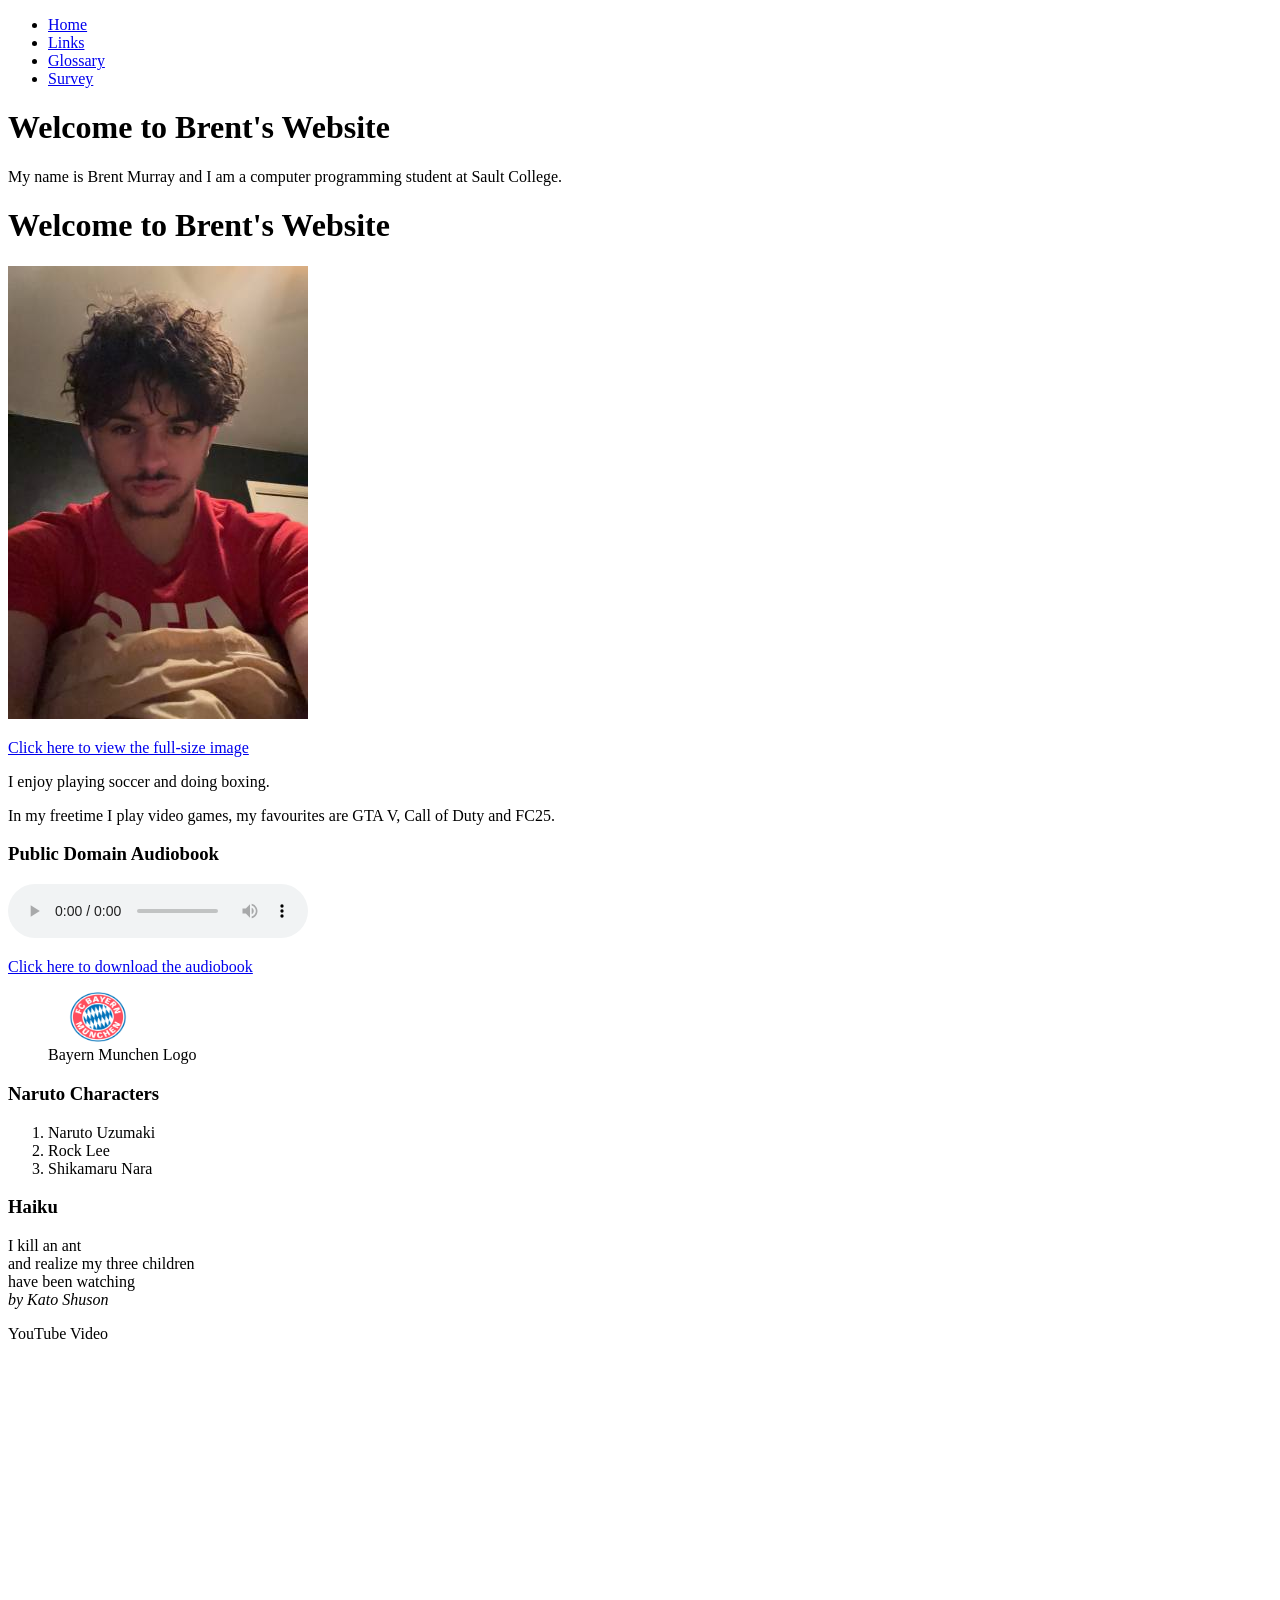
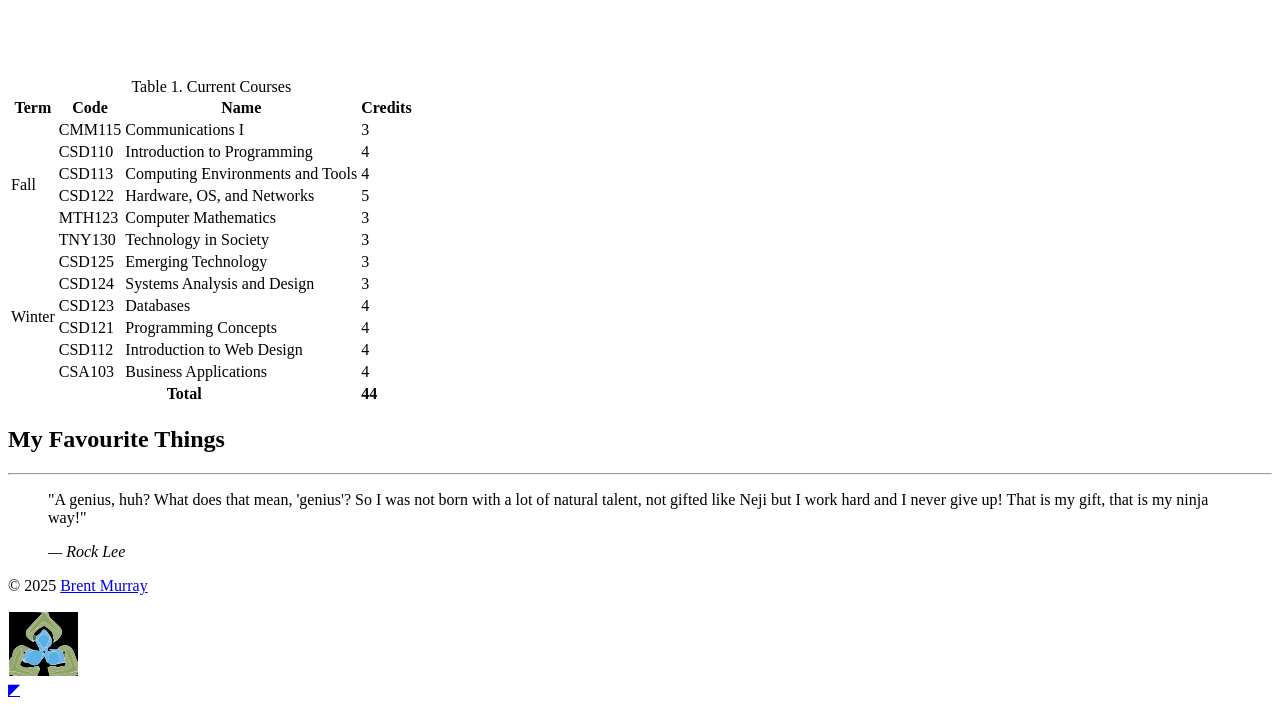
==== site/index.html @ 15cedae1 "Moves files" ====
<!DOCTYPE html>
<html lang="en">

<head>
  <link rel="icon" type="image/x-icon" href="favicon.ico">
  <link rel="icon" type="image/png" href="favicon-96x96.png" sizes="96x96">
  <link rel="icon" type="image/svg+xml" href="favicon.svg">
  <link rel="shortcut icon" href="favicon.ico">
  <link rel="apple-touch-icon" sizes="180x180" href="apple-touch-icon.png">
  <meta name="apple-mobile-web-app-title" content="Brent's App">
  <link rel="manifest" href="site.webmanifest">
  <meta charset="UTF-8">
  <meta name="author" content="Brent705">
  <meta name="description" content="A site about myself">
  <meta name="viewport" content="width=device-width, initial-scale=1.0">
  <title>Brent's Site</title>
</head>

<body>
  <div class="width-wrap">
    <header id="top">
      <nav>
        <ul>
          <!-- found me! -->
          <li><a href="index.html">Home</a></li>
          <li><a href="links.html">Links</a></li>
          <li><a href="glossary.html">Glossary</a></li>
          <li><a href="survey.html">Survey</a></li>
        </ul>
      </nav>
    </header>
    <main>
      <h1>Welcome to Brent's Website</h1>
      <p>My name is Brent Murray and I am a computer programming student at Sault College.</p>
      <h1>Welcome to Brent's Website</h1>
      <p>
        <picture>
          <source media="(max-width: 500px)" srcset="Images/brent_150.jpg">
          <img src="Images/brent_300.jpg" alt="Brent Murray">
        </picture>
      </p>
      <p>
        <a href="Images/brent.jpg" target="_blank">Click here to view the full-size image</a>
      </p>
      <p>I enjoy playing soccer and doing boxing.</p>
      <p>In my freetime I play video games, my favourites are GTA V, Call of Duty and FC25.</p>
      <h3>Public Domain Audiobook</h3>
      <audio controls>
        <source src="https://ia600903.us.archive.org/25/items/multilingual_short_works_collection_011_1401_librivox/msw011_01_suratulalaq_quran_njb_64kb.mp3" type="audio/mpeg">
        Your browser does not support audio elements.
      </audio>
      <p><a href="https://archive.org/download/multilingual_short_works_collection_011_1401_librivox/multilingual_short_works_collection_011_1401_librivox.m4b" download>Click here to download the audiobook</a></p>
      <figure>
        <a href="https://fcbayern.com/en">
          <img src="Images/logo.png" alt="Bayern Munchen Logo" width="100" height="50">
        </a>
        <figcaption>Bayern Munchen Logo</figcaption>
      </figure>      
      <h3>Naruto Characters</h3>
      <ol>
        <li>Naruto Uzumaki</li>
        <li>Rock Lee</li>
        <li>Shikamaru Nara</li>
      </ol>
      <h3>Haiku</h3>
      <p>
        I kill an ant<br>and realize my three children<br>have been watching<br>
        <cite>by <span class="author">Kato Shuson</span></cite>
      </p>
      <p>YouTube Video</p>
      <iframe width="560" height="315" src="https://www.youtube.com/embed/mtODX-055g8?si=uE4-CSXxXsa9bPzE" title="YouTube video player" frameborder="0" allow="accelerometer; autoplay; clipboard-write; encrypted-media; gyroscope; picture-in-picture; web-share" referrerpolicy="strict-origin-when-cross-origin" allowfullscreen></iframe>
      <div id="making-a-table">
        <table>
          <caption>Table 1. Current Courses</caption>
          <thead>
            <tr>
              <th>Term</th>
              <th>Code</th>
              <th>Name</th>
              <!--- Using credits instead of hours-->
              <th>Credits</th>
            </tr>
          </thead>
          <tbody>
            <tr>
              <td rowspan="6">Fall</td>
              <td>CMM115</td>
              <td>Communications I</td>
              <td>3</td>
            </tr>
            <tr>
              <td>CSD110</td>
              <td>Introduction to Programming</td>
              <td>4</td>
            </tr>
            <tr>
              <td>CSD113</td>
              <td>Computing Environments and Tools</td>
              <td>4</td>
            </tr>
            <tr>
              <td>CSD122</td>
              <td>Hardware, OS, and Networks</td>
              <td>5</td>
            </tr>
            <tr>
              <td>MTH123</td>
              <td>Computer Mathematics</td>
              <td>3</td>
            </tr>
            <tr>
              <td>TNY130</td>
              <td>Technology in Society</td>
              <td>3</td>
            </tr>
            <tr>
              <td rowspan="6">Winter</td>
              <td>CSD125</td>
              <td>Emerging Technology</td>
              <td>3</td>
            </tr>
            <tr>
              <td>CSD124</td>
              <td>Systems Analysis and Design</td>
              <td>3</td>
            </tr>
            <tr>
              <td>CSD123</td>
              <td>Databases</td>
              <td>4</td>
            </tr>
            <tr>
              <td>CSD121</td>
              <td>Programming Concepts</td>
              <td>4</td>
            </tr>
            <tr>
              <td>CSD112</td>
              <td>Introduction to Web Design</td>
              <td>4</td>
            </tr>
            <tr>
              <td>CSA103</td>
              <td>Business Applications</td>
              <td>4</td>
            </tr>
          </tbody>
          <tfoot>
            <tr>
              <td colspan="3" style="text-align: center;"><strong>Total</strong></td>
              <td><strong>44</strong></td>
            </tr>
          </tfoot>
        </table>
      </div>
      <h2>My Favourite Things</h2>
    </main>
    <footer>
      <hr>
      <blockquote>
        "A genius, huh? What does that mean, 'genius'? So I was not born with a lot of natural talent, not gifted like
        Neji but I
        work hard and I never give up! That is my gift, that is my ninja way!"
        <p><cite>&mdash; <span class="author">Rock Lee</span></cite></p>
      </blockquote>
      <p>&copy; 2025 <a href="mailto:24041113@saultcollege.ca?%20Message%20from%20CSD112%20Website">Brent Murray</a></p>
      <picture>
        <source srcset="Images/sc-logo.svg" type="image/svg+xml">    
        <img src="Images/sc-logo.png" 
        alt="Sault College Logo" 
        width="70" 
        srcset="Images/sc-logo.png 1x, Images/sc-logo_105.png 1.5x, Images/sc-logo_140.png 2x" 
        sizes="(max-width: 600px) 70px, 100px">
    </picture>
    </footer>
    <a href="#top" title="Back to top">◤</a>
  </div>
</body>

</html>
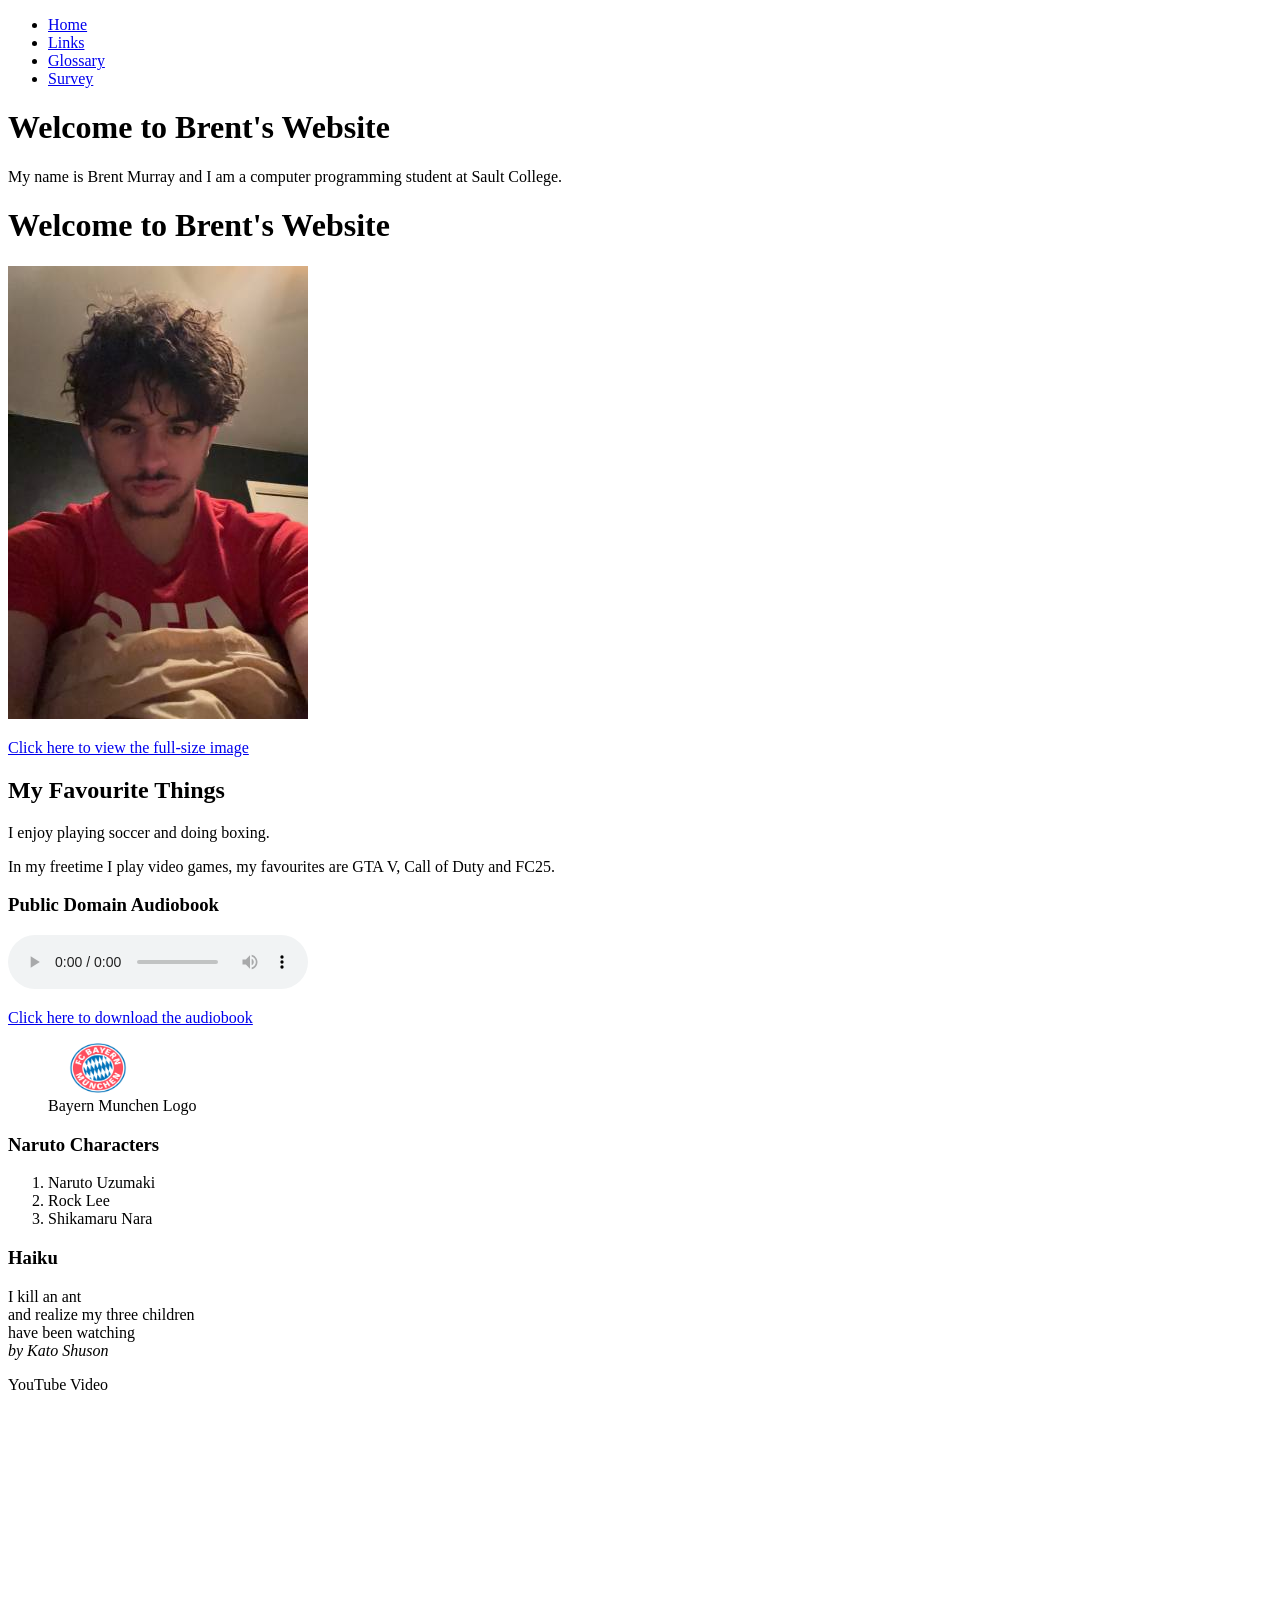
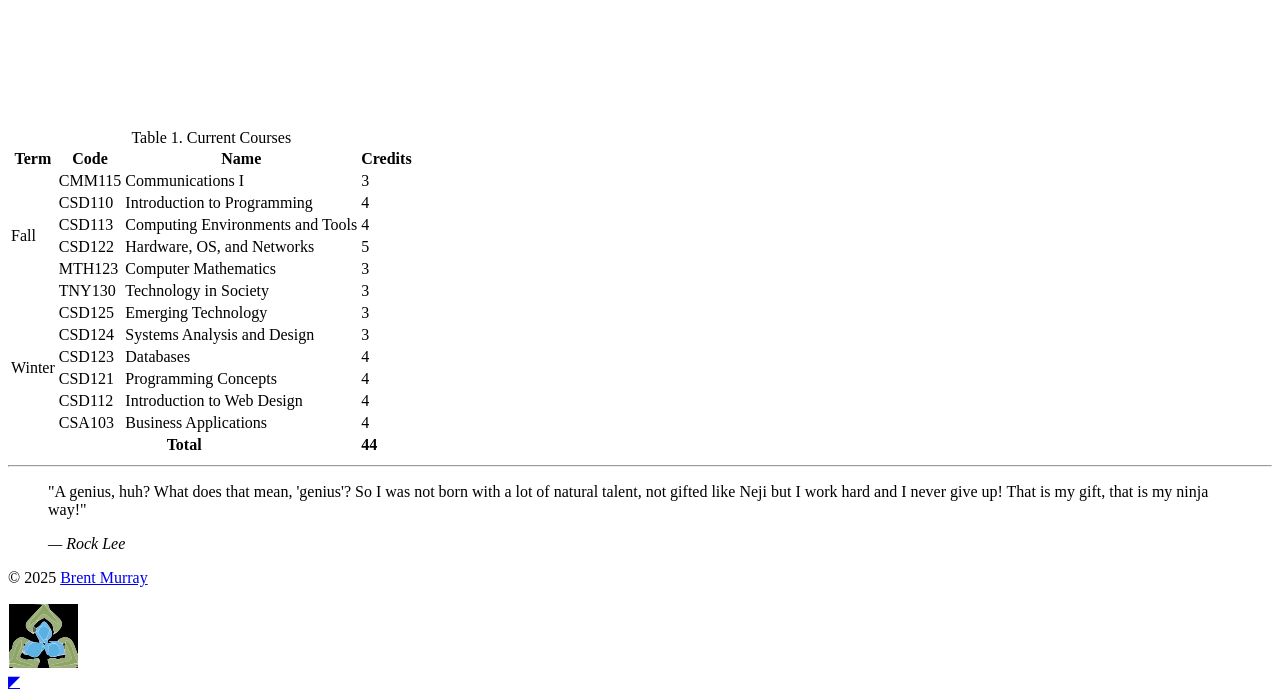
==== commit 43e5f8c3: "Moved files" ====
--- a/site/index.html
+++ b/site/index.html
@@ -14,6 +14,8 @@
   <meta name="description" content="A site about myself">
   <meta name="viewport" content="width=device-width, initial-scale=1.0">
   <title>Brent's Site</title>
+  <link rel="stylesheet" href="site/styles/main.css">
+  <link rel="stylesheet" href="site/styles/normalize.css">
 </head>
 
 <body>
@@ -42,6 +44,7 @@
       <p>
         <a href="Images/brent.jpg" target="_blank">Click here to view the full-size image</a>
       </p>
+      <h2>My Favourite Things</h2>
       <p>I enjoy playing soccer and doing boxing.</p>
       <p>In my freetime I play video games, my favourites are GTA V, Call of Duty and FC25.</p>
       <h3>Public Domain Audiobook</h3>
@@ -153,7 +156,6 @@
           </tfoot>
         </table>
       </div>
-      <h2>My Favourite Things</h2>
     </main>
     <footer>
       <hr>
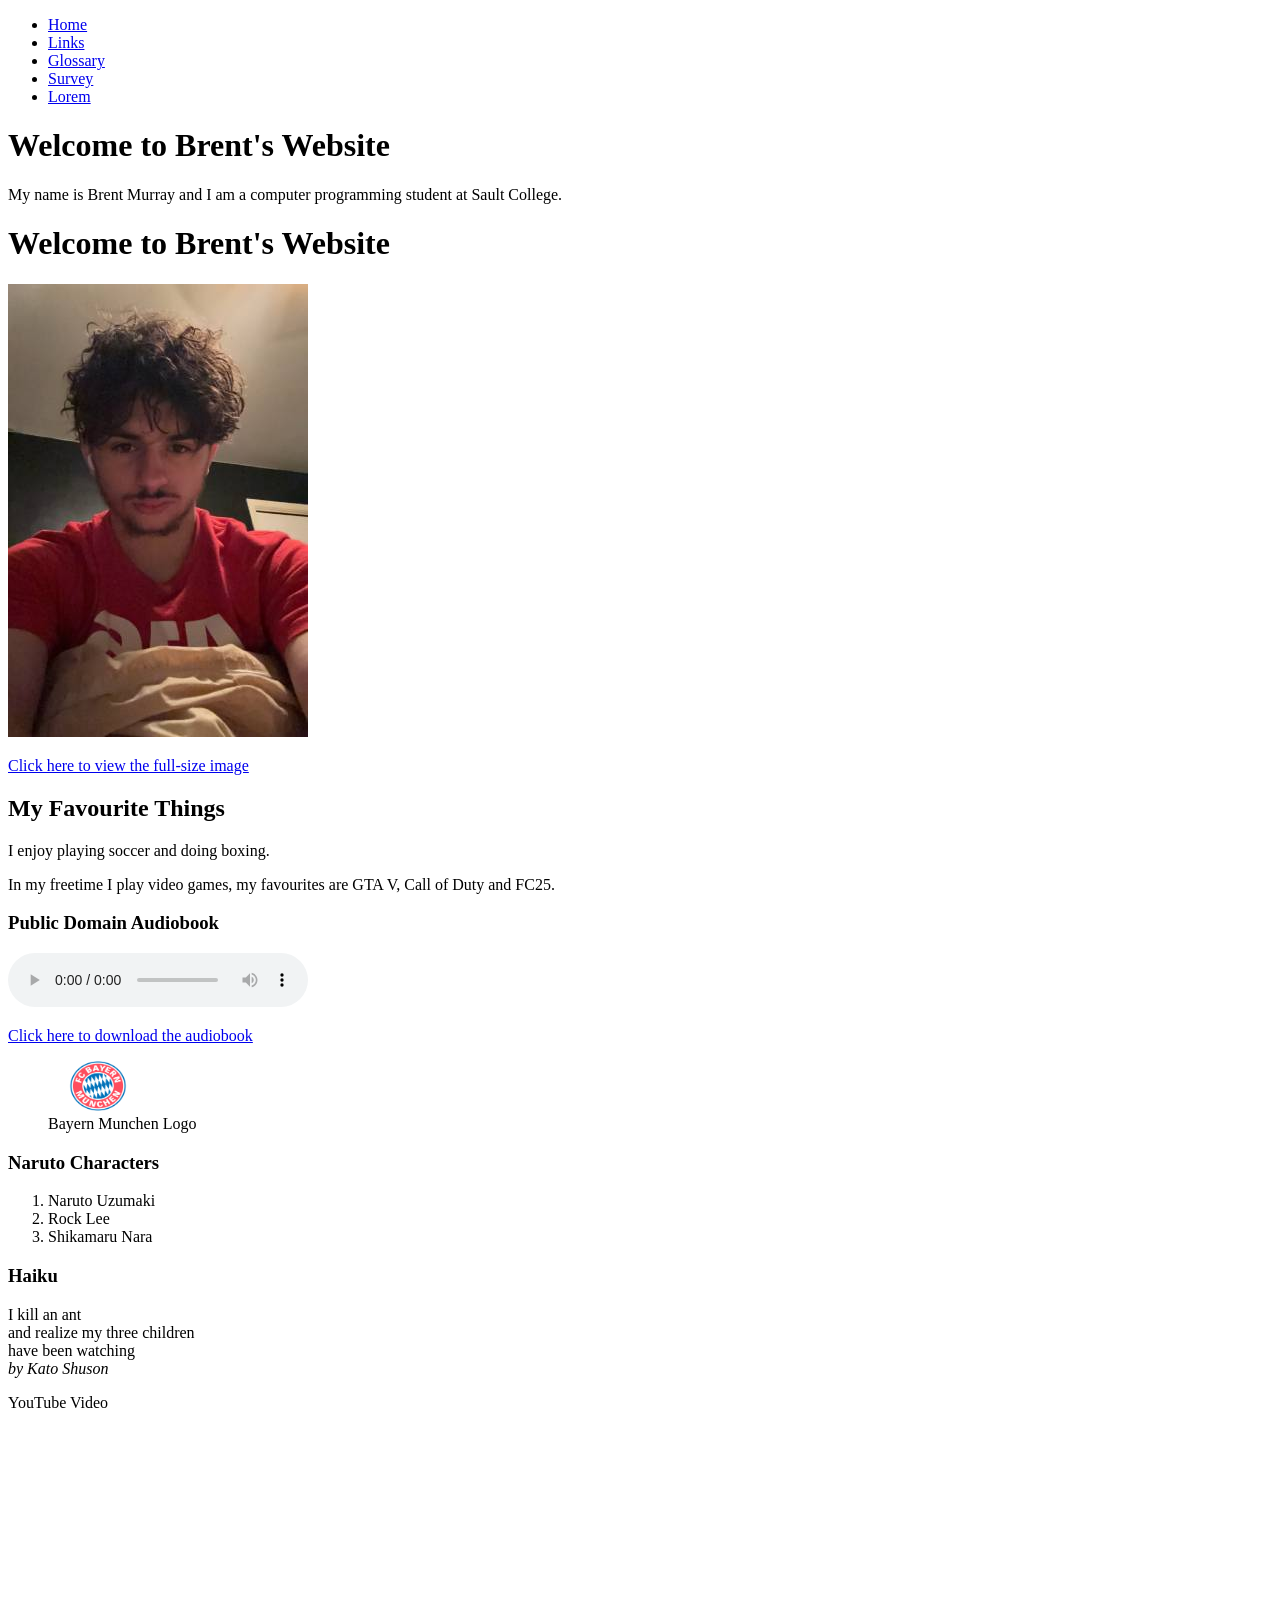
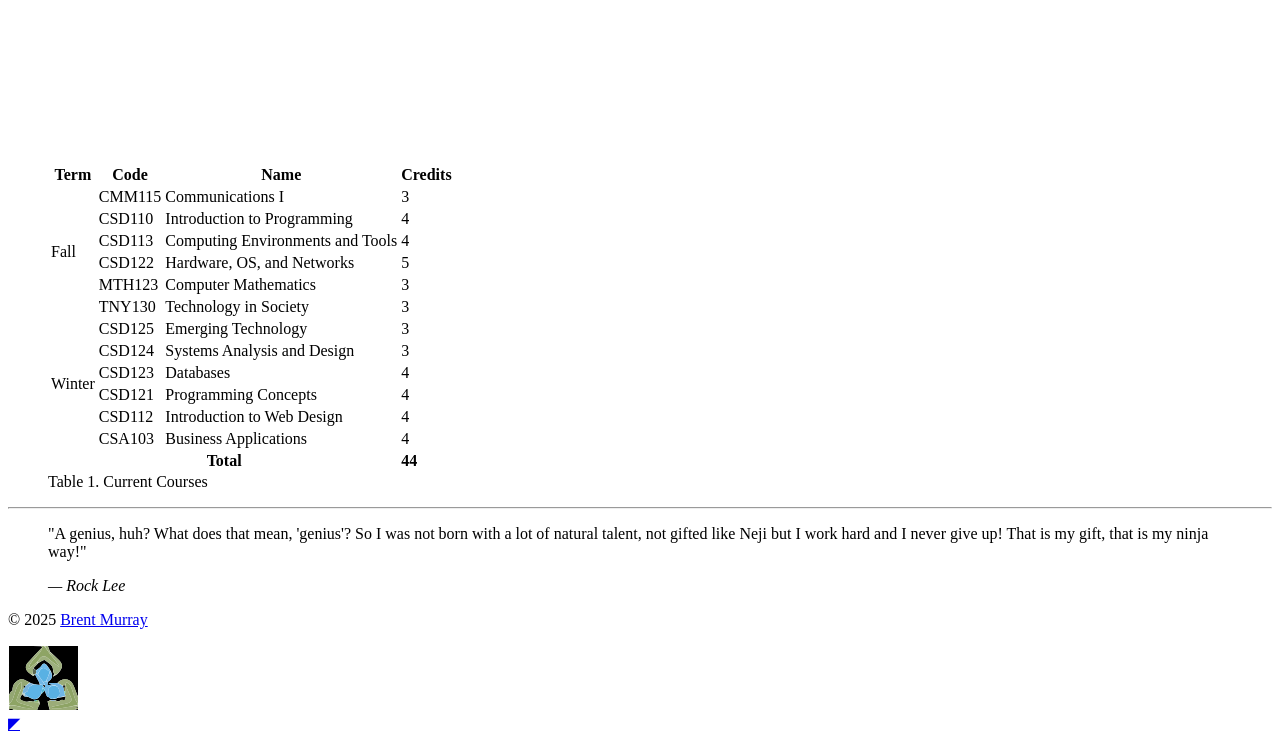
==== commit 14309b2d: "Moved files" ====
--- a/site/index.html
+++ b/site/index.html
@@ -16,6 +16,8 @@
   <title>Brent's Site</title>
   <link rel="stylesheet" href="site/styles/main.css">
   <link rel="stylesheet" href="site/styles/normalize.css">
+  <link href="https://fonts.googleapis.com/css2?family=IBM+Plex+Sans&family=IBM+Plex+Sans+Condensed&display=swap"
+    rel="stylesheet">
 </head>
 
 <body>
@@ -25,136 +27,148 @@
         <ul>
           <!-- found me! -->
           <li><a href="index.html">Home</a></li>
-          <li><a href="links.html">Links</a></li>
-          <li><a href="glossary.html">Glossary</a></li>
-          <li><a href="survey.html">Survey</a></li>
+          <li><a href="site/links.html">Links</a></li>
+          <li><a href="site/glossary.html">Glossary</a></li>
+          <li><a href="site/survey.html">Survey</a></li>
+          <li><a href="site/lorem.html">Lorem</a></li>
         </ul>
       </nav>
     </header>
     <main>
-      <h1>Welcome to Brent's Website</h1>
-      <p>My name is Brent Murray and I am a computer programming student at Sault College.</p>
-      <h1>Welcome to Brent's Website</h1>
-      <p>
-        <picture>
-          <source media="(max-width: 500px)" srcset="Images/brent_150.jpg">
-          <img src="Images/brent_300.jpg" alt="Brent Murray">
-        </picture>
-      </p>
-      <p>
-        <a href="Images/brent.jpg" target="_blank">Click here to view the full-size image</a>
-      </p>
-      <h2>My Favourite Things</h2>
-      <p>I enjoy playing soccer and doing boxing.</p>
-      <p>In my freetime I play video games, my favourites are GTA V, Call of Duty and FC25.</p>
-      <h3>Public Domain Audiobook</h3>
-      <audio controls>
-        <source src="https://ia600903.us.archive.org/25/items/multilingual_short_works_collection_011_1401_librivox/msw011_01_suratulalaq_quran_njb_64kb.mp3" type="audio/mpeg">
-        Your browser does not support audio elements.
-      </audio>
-      <p><a href="https://archive.org/download/multilingual_short_works_collection_011_1401_librivox/multilingual_short_works_collection_011_1401_librivox.m4b" download>Click here to download the audiobook</a></p>
-      <figure>
-        <a href="https://fcbayern.com/en">
-          <img src="Images/logo.png" alt="Bayern Munchen Logo" width="100" height="50">
-        </a>
-        <figcaption>Bayern Munchen Logo</figcaption>
-      </figure>      
-      <h3>Naruto Characters</h3>
-      <ol>
-        <li>Naruto Uzumaki</li>
-        <li>Rock Lee</li>
-        <li>Shikamaru Nara</li>
-      </ol>
-      <h3>Haiku</h3>
-      <p>
-        I kill an ant<br>and realize my three children<br>have been watching<br>
-        <cite>by <span class="author">Kato Shuson</span></cite>
-      </p>
-      <p>YouTube Video</p>
-      <iframe width="560" height="315" src="https://www.youtube.com/embed/mtODX-055g8?si=uE4-CSXxXsa9bPzE" title="YouTube video player" frameborder="0" allow="accelerometer; autoplay; clipboard-write; encrypted-media; gyroscope; picture-in-picture; web-share" referrerpolicy="strict-origin-when-cross-origin" allowfullscreen></iframe>
-      <div id="making-a-table">
-        <table>
-          <caption>Table 1. Current Courses</caption>
-          <thead>
-            <tr>
-              <th>Term</th>
-              <th>Code</th>
-              <th>Name</th>
-              <!--- Using credits instead of hours-->
-              <th>Credits</th>
-            </tr>
-          </thead>
-          <tbody>
-            <tr>
-              <td rowspan="6">Fall</td>
-              <td>CMM115</td>
-              <td>Communications I</td>
-              <td>3</td>
-            </tr>
-            <tr>
-              <td>CSD110</td>
-              <td>Introduction to Programming</td>
-              <td>4</td>
-            </tr>
-            <tr>
-              <td>CSD113</td>
-              <td>Computing Environments and Tools</td>
-              <td>4</td>
-            </tr>
-            <tr>
-              <td>CSD122</td>
-              <td>Hardware, OS, and Networks</td>
-              <td>5</td>
-            </tr>
-            <tr>
-              <td>MTH123</td>
-              <td>Computer Mathematics</td>
-              <td>3</td>
-            </tr>
-            <tr>
-              <td>TNY130</td>
-              <td>Technology in Society</td>
-              <td>3</td>
-            </tr>
-            <tr>
-              <td rowspan="6">Winter</td>
-              <td>CSD125</td>
-              <td>Emerging Technology</td>
-              <td>3</td>
-            </tr>
-            <tr>
-              <td>CSD124</td>
-              <td>Systems Analysis and Design</td>
-              <td>3</td>
-            </tr>
-            <tr>
-              <td>CSD123</td>
-              <td>Databases</td>
-              <td>4</td>
-            </tr>
-            <tr>
-              <td>CSD121</td>
-              <td>Programming Concepts</td>
-              <td>4</td>
-            </tr>
-            <tr>
-              <td>CSD112</td>
-              <td>Introduction to Web Design</td>
-              <td>4</td>
-            </tr>
-            <tr>
-              <td>CSA103</td>
-              <td>Business Applications</td>
-              <td>4</td>
-            </tr>
-          </tbody>
-          <tfoot>
-            <tr>
-              <td colspan="3" style="text-align: center;"><strong>Total</strong></td>
-              <td><strong>44</strong></td>
-            </tr>
-          </tfoot>
-        </table>
+      <div class="bio">
+        <h1>Welcome to Brent's Website</h1>
+        <p>My name is Brent Murray and I am a computer programming student at Sault College.</p>
+        <h1>Welcome to Brent's Website</h1>
+        <p>
+          <picture>
+            <source media="(max-width: 500px)" srcset="Images/brent_150.jpg">
+            <img class="picture-of-me" src="Images/brent_300.jpg" alt="Brent Murray">
+          </picture>
+        </p>
+        <p>
+          <a href="Images/brent.jpg" target="_blank">Click here to view the full-size image</a>
+        </p>
+        <h2>My Favourite Things</h2>
+        <p>I enjoy playing soccer and doing boxing.</p>
+        <p>In my freetime I play video games, my favourites are GTA V, Call of Duty and FC25.</p>
+        <h3>Public Domain Audiobook</h3>
+        <audio controls>
+          <source
+            src="https://ia600903.us.archive.org/25/items/multilingual_short_works_collection_011_1401_librivox/msw011_01_suratulalaq_quran_njb_64kb.mp3"
+            type="audio/mpeg">
+          Your browser does not support audio elements.
+        </audio>
+        <p><a
+            href="https://archive.org/download/multilingual_short_works_collection_011_1401_librivox/multilingual_short_works_collection_011_1401_librivox.m4b"
+            download>Click here to download the audiobook</a></p>
+        <figure>
+          <a href="https://fcbayern.com/en">
+            <img src="Images/logo.png" alt="Bayern Munchen Logo" width="100" height="50">
+          </a>
+          <figcaption>Bayern Munchen Logo</figcaption>
+        </figure>
+        <h3>Naruto Characters</h3>
+        <ol>
+          <li>Naruto Uzumaki</li>
+          <li>Rock Lee</li>
+          <li>Shikamaru Nara</li>
+        </ol>
+        <h3>Haiku</h3>
+        <p>
+          I kill an ant<br>and realize my three children<br>have been watching<br>
+          <cite>by <span class="author">Kato Shuson</span></cite>
+        </p>
+        <p>YouTube Video</p>
+        <iframe width="560" height="315" src="https://www.youtube.com/embed/mtODX-055g8?si=uE4-CSXxXsa9bPzE"
+          title="YouTube video player" frameborder="0"
+          allow="accelerometer; autoplay; clipboard-write; encrypted-media; gyroscope; picture-in-picture; web-share"
+          referrerpolicy="strict-origin-when-cross-origin" allowfullscreen></iframe>
+        <div id="making-a-table" class="full-column">
+          <figure>
+            <table>
+              <thead>
+                <tr>
+                  <th>Term</th>
+                  <th>Code</th>
+                  <th>Name</th>
+                  <!--- Using credits instead of hours-->
+                  <th>Credits</th>
+                </tr>
+              </thead>
+              <tbody>
+                <tr>
+                  <td rowspan="6">Fall</td>
+                  <td>CMM115</td>
+                  <td>Communications I</td>
+                  <td>3</td>
+                </tr>
+                <tr>
+                  <td>CSD110</td>
+                  <td>Introduction to Programming</td>
+                  <td>4</td>
+                </tr>
+                <tr>
+                  <td>CSD113</td>
+                  <td>Computing Environments and Tools</td>
+                  <td>4</td>
+                </tr>
+                <tr>
+                  <td>CSD122</td>
+                  <td>Hardware, OS, and Networks</td>
+                  <td>5</td>
+                </tr>
+                <tr>
+                  <td>MTH123</td>
+                  <td>Computer Mathematics</td>
+                  <td>3</td>
+                </tr>
+                <tr>
+                  <td>TNY130</td>
+                  <td>Technology in Society</td>
+                  <td>3</td>
+                </tr>
+                <tr>
+                  <td rowspan="6">Winter</td>
+                  <td>CSD125</td>
+                  <td>Emerging Technology</td>
+                  <td>3</td>
+                </tr>
+                <tr>
+                  <td>CSD124</td>
+                  <td>Systems Analysis and Design</td>
+                  <td>3</td>
+                </tr>
+                <tr>
+                  <td>CSD123</td>
+                  <td>Databases</td>
+                  <td>4</td>
+                </tr>
+                <tr>
+                  <td>CSD121</td>
+                  <td>Programming Concepts</td>
+                  <td>4</td>
+                </tr>
+                <tr>
+                  <td>CSD112</td>
+                  <td>Introduction to Web Design</td>
+                  <td>4</td>
+                </tr>
+                <tr>
+                  <td>CSA103</td>
+                  <td>Business Applications</td>
+                  <td>4</td>
+                </tr>
+              </tbody>
+              <tfoot>
+                <tr>
+                  <td colspan="3" style="text-align: center;"><strong>Total</strong></td>
+                  <td><strong>44</strong></td>
+                </tr>
+              </tfoot>
+            </table>
+            <figcaption>Table 1. Current Courses</figcaption>
+          </figure>
+        </div>
       </div>
     </main>
     <footer>
@@ -167,13 +181,11 @@
       </blockquote>
       <p>&copy; 2025 <a href="mailto:24041113@saultcollege.ca?%20Message%20from%20CSD112%20Website">Brent Murray</a></p>
       <picture>
-        <source srcset="Images/sc-logo.svg" type="image/svg+xml">    
-        <img src="Images/sc-logo.png" 
-        alt="Sault College Logo" 
-        width="70" 
-        srcset="Images/sc-logo.png 1x, Images/sc-logo_105.png 1.5x, Images/sc-logo_140.png 2x" 
-        sizes="(max-width: 600px) 70px, 100px">
-    </picture>
+        <source srcset="Images/sc-logo.svg" type="image/svg+xml">
+        <img src="Images/sc-logo.png" alt="Sault College Logo" width="70"
+          srcset="Images/sc-logo.png 1x, Images/sc-logo_105.png 1.5x, Images/sc-logo_140.png 2x"
+          sizes="(max-width: 600px) 70px, 100px">
+      </picture>
     </footer>
     <a href="#top" title="Back to top">◤</a>
   </div>
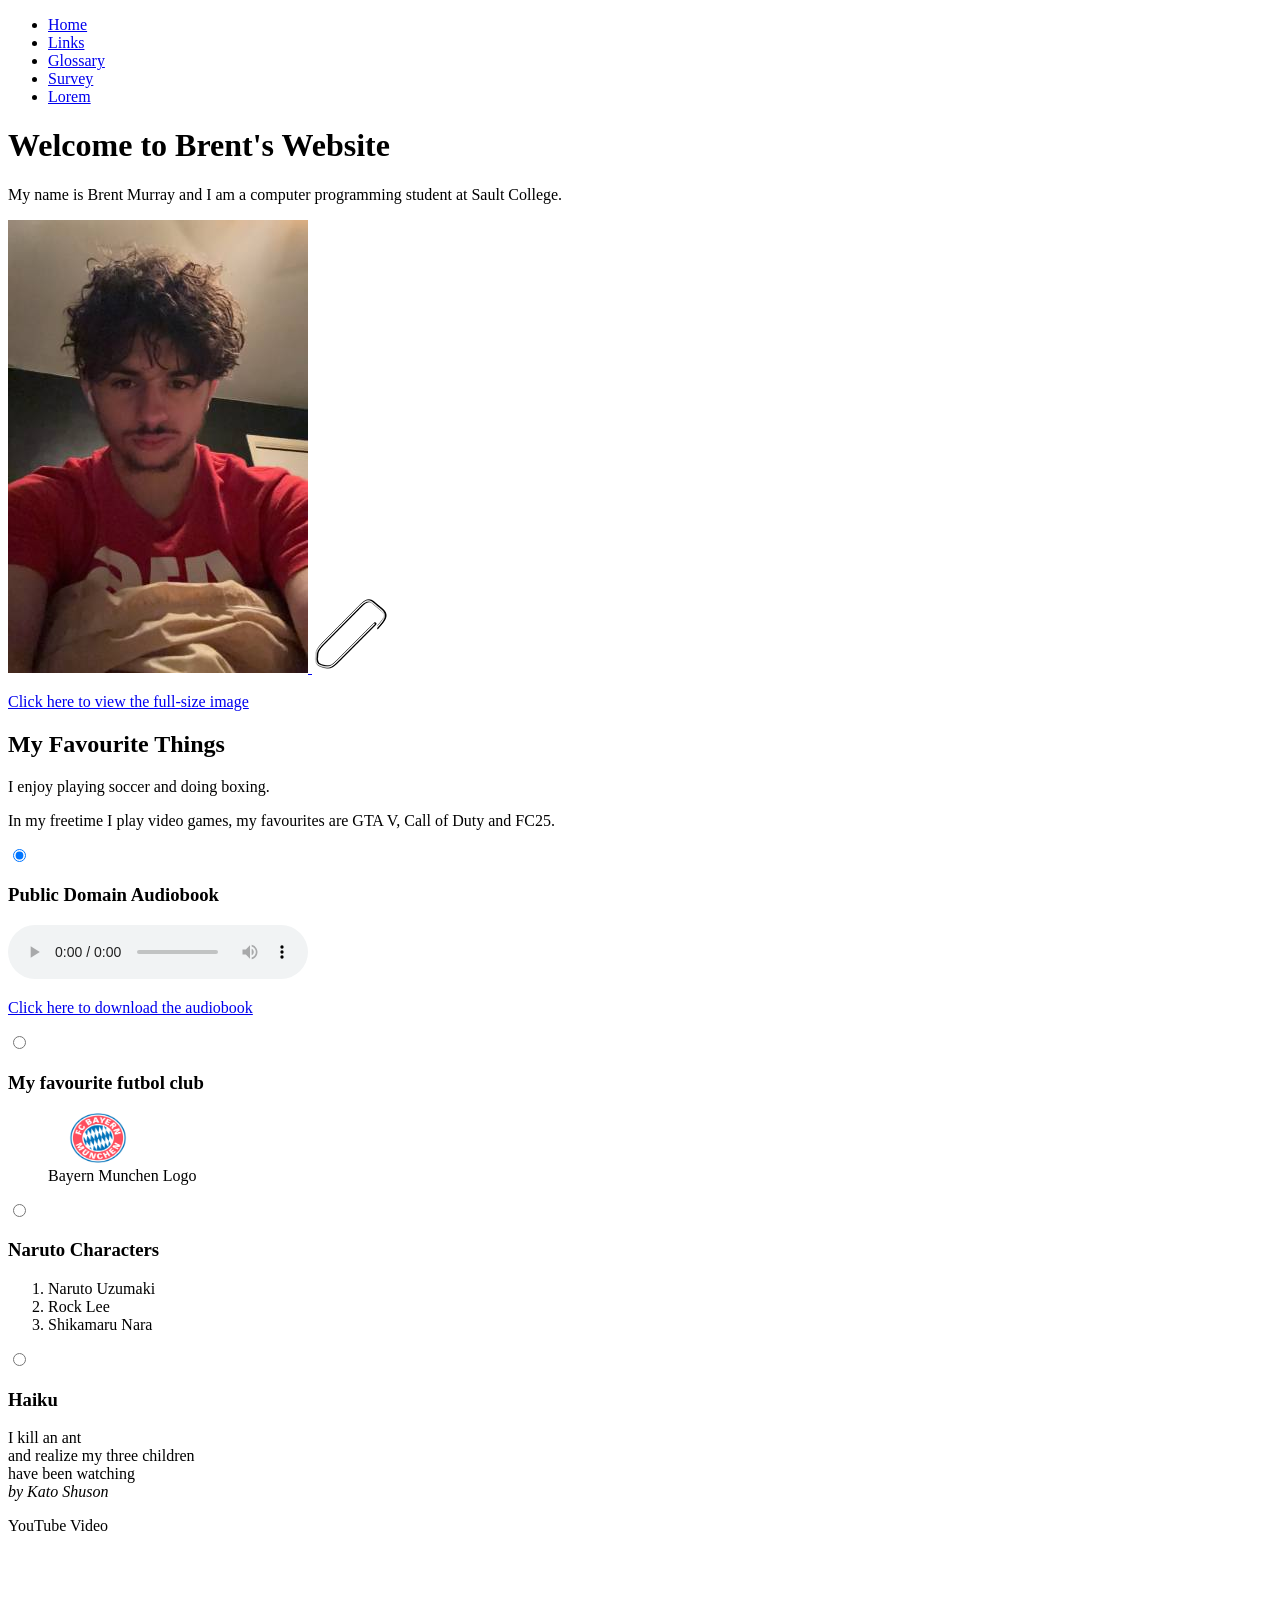
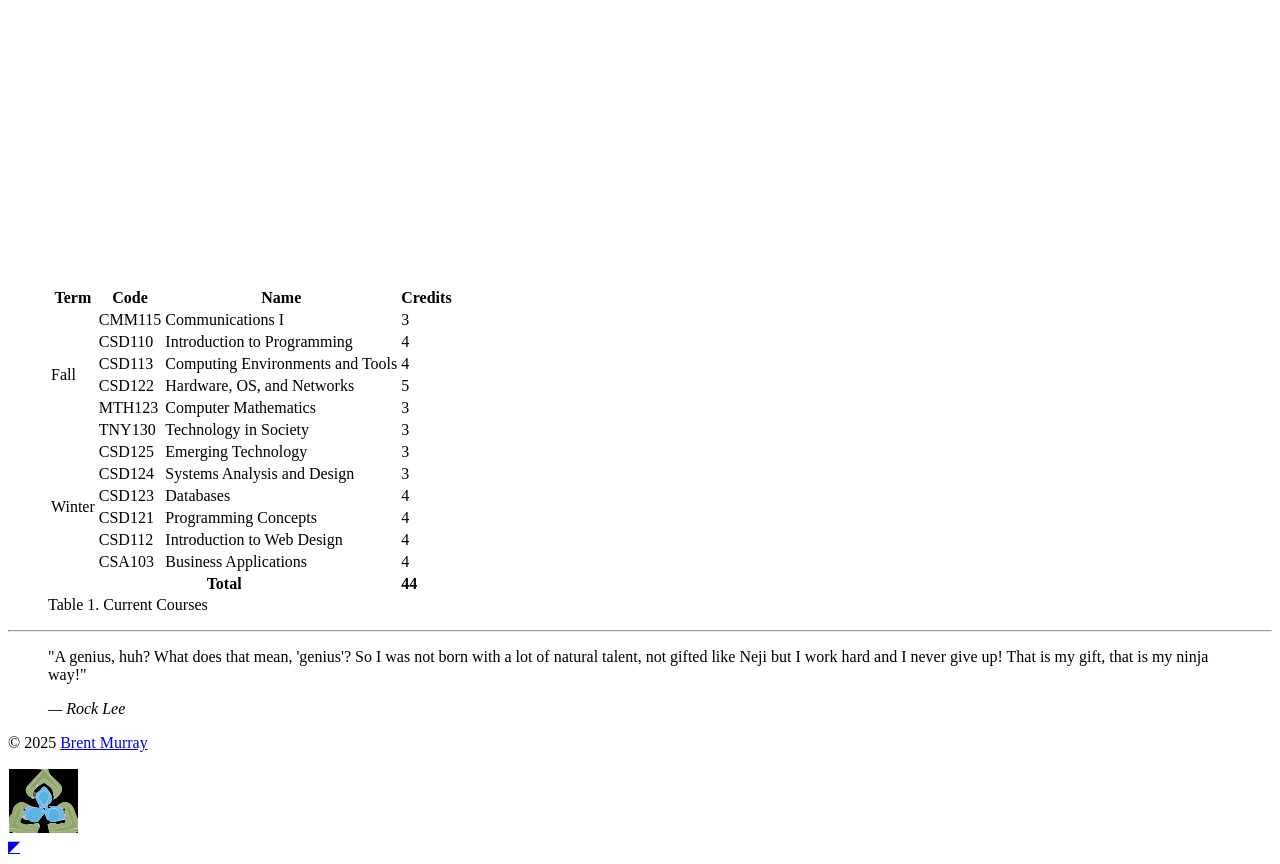
==== commit bdf252a6: "Moved files" ====
--- a/site/index.html
+++ b/site/index.html
@@ -38,136 +38,153 @@
       <div class="bio">
         <h1>Welcome to Brent's Website</h1>
         <p>My name is Brent Murray and I am a computer programming student at Sault College.</p>
-        <h1>Welcome to Brent's Website</h1>
         <p>
-          <picture>
-            <source media="(max-width: 500px)" srcset="Images/brent_150.jpg">
-            <img class="picture-of-me" src="Images/brent_300.jpg" alt="Brent Murray">
-          </picture>
-        </p>
+          <a href="Images/brent.jpg" target="_blank">
+            <picture>
+              <source media="(max-width: 500px)" srcset="Images/brent_150.jpg">
+              <img class="picture-of-me" src="Images/brent_300.jpg" alt="Brent Murray">
+            </picture>
+            <img src="Images/paperclip.png" alt="Paperclip" class="paperclip">
+          </a>
+        </p>        
         <p>
           <a href="Images/brent.jpg" target="_blank">Click here to view the full-size image</a>
         </p>
         <h2>My Favourite Things</h2>
-        <p>I enjoy playing soccer and doing boxing.</p>
-        <p>In my freetime I play video games, my favourites are GTA V, Call of Duty and FC25.</p>
-        <h3>Public Domain Audiobook</h3>
-        <audio controls>
-          <source
-            src="https://ia600903.us.archive.org/25/items/multilingual_short_works_collection_011_1401_librivox/msw011_01_suratulalaq_quran_njb_64kb.mp3"
-            type="audio/mpeg">
-          Your browser does not support audio elements.
-        </audio>
-        <p><a
-            href="https://archive.org/download/multilingual_short_works_collection_011_1401_librivox/multilingual_short_works_collection_011_1401_librivox.m4b"
-            download>Click here to download the audiobook</a></p>
-        <figure>
-          <a href="https://fcbayern.com/en">
-            <img src="Images/logo.png" alt="Bayern Munchen Logo" width="100" height="50">
-          </a>
-          <figcaption>Bayern Munchen Logo</figcaption>
-        </figure>
-        <h3>Naruto Characters</h3>
-        <ol>
-          <li>Naruto Uzumaki</li>
-          <li>Rock Lee</li>
-          <li>Shikamaru Nara</li>
-        </ol>
-        <h3>Haiku</h3>
-        <p>
-          I kill an ant<br>and realize my three children<br>have been watching<br>
-          <cite>by <span class="author">Kato Shuson</span></cite>
-        </p>
-        <p>YouTube Video</p>
-        <iframe width="560" height="315" src="https://www.youtube.com/embed/mtODX-055g8?si=uE4-CSXxXsa9bPzE"
-          title="YouTube video player" frameborder="0"
-          allow="accelerometer; autoplay; clipboard-write; encrypted-media; gyroscope; picture-in-picture; web-share"
-          referrerpolicy="strict-origin-when-cross-origin" allowfullscreen></iframe>
-        <div id="making-a-table" class="full-column">
-          <figure>
-            <table>
-              <thead>
-                <tr>
-                  <th>Term</th>
-                  <th>Code</th>
-                  <th>Name</th>
-                  <!--- Using credits instead of hours-->
-                  <th>Credits</th>
-                </tr>
-              </thead>
-              <tbody>
-                <tr>
-                  <td rowspan="6">Fall</td>
-                  <td>CMM115</td>
-                  <td>Communications I</td>
-                  <td>3</td>
-                </tr>
-                <tr>
-                  <td>CSD110</td>
-                  <td>Introduction to Programming</td>
-                  <td>4</td>
-                </tr>
-                <tr>
-                  <td>CSD113</td>
-                  <td>Computing Environments and Tools</td>
-                  <td>4</td>
-                </tr>
-                <tr>
-                  <td>CSD122</td>
-                  <td>Hardware, OS, and Networks</td>
-                  <td>5</td>
-                </tr>
-                <tr>
-                  <td>MTH123</td>
-                  <td>Computer Mathematics</td>
-                  <td>3</td>
-                </tr>
-                <tr>
-                  <td>TNY130</td>
-                  <td>Technology in Society</td>
-                  <td>3</td>
-                </tr>
-                <tr>
-                  <td rowspan="6">Winter</td>
-                  <td>CSD125</td>
-                  <td>Emerging Technology</td>
-                  <td>3</td>
-                </tr>
-                <tr>
-                  <td>CSD124</td>
-                  <td>Systems Analysis and Design</td>
-                  <td>3</td>
-                </tr>
-                <tr>
-                  <td>CSD123</td>
-                  <td>Databases</td>
-                  <td>4</td>
-                </tr>
-                <tr>
-                  <td>CSD121</td>
-                  <td>Programming Concepts</td>
-                  <td>4</td>
-                </tr>
-                <tr>
-                  <td>CSD112</td>
-                  <td>Introduction to Web Design</td>
-                  <td>4</td>
-                </tr>
-                <tr>
-                  <td>CSA103</td>
-                  <td>Business Applications</td>
-                  <td>4</td>
-                </tr>
-              </tbody>
-              <tfoot>
-                <tr>
-                  <td colspan="3" style="text-align: center;"><strong>Total</strong></td>
-                  <td><strong>44</strong></td>
-                </tr>
-              </tfoot>
-            </table>
-            <figcaption>Table 1. Current Courses</figcaption>
-          </figure>
+        <div class="favourites">
+          <p>I enjoy playing soccer and doing boxing.</p>
+          <p>In my freetime I play video games, my favourites are GTA V, Call of Duty and FC25.</p>
+          <input type="radio" name="fav-tab" id="tab1" checked>
+          <label for="tab1"><h3>Public Domain Audiobook</h3></label>
+          <div>
+            <audio controls>
+              <source
+                src="https://ia600903.us.archive.org/25/items/multilingual_short_works_collection_011_1401_librivox/msw011_01_suratulalaq_quran_njb_64kb.mp3"
+                type="audio/mpeg">
+              Your browser does not support audio elements.
+            </audio>
+            <p><a
+                href="https://archive.org/download/multilingual_short_works_collection_011_1401_librivox/multilingual_short_works_collection_011_1401_librivox.m4b"
+                download>Click here to download the audiobook</a></p>
+          </div>
+          <input type="radio" name="fav-tab" id="tab2">
+          <label for="tab2"><h3>My favourite futbol club</h3></label>
+          <div>
+            <figure>
+              <a href="https://fcbayern.com/en">
+                <img src="Images/logo.png" alt="Bayern Munchen Logo" width="100" height="50">
+              </a>
+              <figcaption>Bayern Munchen Logo</figcaption>
+            </figure>
+          </div>
+          <input type="radio" name="fav-tab" id="tab3">
+          <label for="tab3"><h3>Naruto Characters</h3></label>
+          <div>
+            <ol>
+              <li>Naruto Uzumaki</li>
+              <li>Rock Lee</li>
+              <li>Shikamaru Nara</li>
+            </ol>
+          </div>
+          <input type="radio" name="fav-tab" id="tab4">
+          <label for="tab4"><h3>Haiku</h3></label>
+          <div>
+            <p>
+              I kill an ant<br>and realize my three children<br>have been watching<br>
+              <cite>by <span class="author">Kato Shuson</span></cite>
+            </p>
+          </div>
+          <p>YouTube Video</p>
+          <iframe width="560" height="315" src="https://www.youtube.com/embed/mtODX-055g8?si=uE4-CSXxXsa9bPzE"
+            title="YouTube video player" frameborder="0"
+            allow="accelerometer; autoplay; clipboard-write; encrypted-media; gyroscope; picture-in-picture; web-share"
+            referrerpolicy="strict-origin-when-cross-origin" allowfullscreen></iframe>
+          <div id="making-a-table" class="full-column">
+            <figure>
+              <table>
+                <thead>
+                  <tr>
+                    <th>Term</th>
+                    <th>Code</th>
+                    <th>Name</th>
+                    <!--- Using credits instead of hours-->
+                    <th>Credits</th>
+                  </tr>
+                </thead>
+                <tbody>
+                  <tr>
+                    <td rowspan="6">Fall</td>
+                    <td>CMM115</td>
+                    <td>Communications I</td>
+                    <td>3</td>
+                  </tr>
+                  <tr>
+                    <td>CSD110</td>
+                    <td>Introduction to Programming</td>
+                    <td>4</td>
+                  </tr>
+                  <tr>
+                    <td>CSD113</td>
+                    <td>Computing Environments and Tools</td>
+                    <td>4</td>
+                  </tr>
+                  <tr>
+                    <td>CSD122</td>
+                    <td>Hardware, OS, and Networks</td>
+                    <td>5</td>
+                  </tr>
+                  <tr>
+                    <td>MTH123</td>
+                    <td>Computer Mathematics</td>
+                    <td>3</td>
+                  </tr>
+                  <tr>
+                    <td>TNY130</td>
+                    <td>Technology in Society</td>
+                    <td>3</td>
+                  </tr>
+                  <tr>
+                    <td rowspan="6">Winter</td>
+                    <td>CSD125</td>
+                    <td>Emerging Technology</td>
+                    <td>3</td>
+                  </tr>
+                  <tr>
+                    <td>CSD124</td>
+                    <td>Systems Analysis and Design</td>
+                    <td>3</td>
+                  </tr>
+                  <tr>
+                    <td>CSD123</td>
+                    <td>Databases</td>
+                    <td>4</td>
+                  </tr>
+                  <tr>
+                    <td>CSD121</td>
+                    <td>Programming Concepts</td>
+                    <td>4</td>
+                  </tr>
+                  <tr>
+                    <td>CSD112</td>
+                    <td>Introduction to Web Design</td>
+                    <td>4</td>
+                  </tr>
+                  <tr>
+                    <td>CSA103</td>
+                    <td>Business Applications</td>
+                    <td>4</td>
+                  </tr>
+                </tbody>
+                <tfoot>
+                  <tr>
+                    <td colspan="3" style="text-align: center;"><strong>Total</strong></td>
+                    <td><strong>44</strong></td>
+                  </tr>
+                </tfoot>
+              </table>
+              <figcaption>Table 1. Current Courses</figcaption>
+            </figure>
+          </div>
         </div>
       </div>
     </main>
@@ -187,7 +204,7 @@
           sizes="(max-width: 600px) 70px, 100px">
       </picture>
     </footer>
-    <a href="#top" title="Back to top">◤</a>
+    <a href="#top" id="back-to-top" title="Back to top">◤</a>
   </div>
 </body>
 
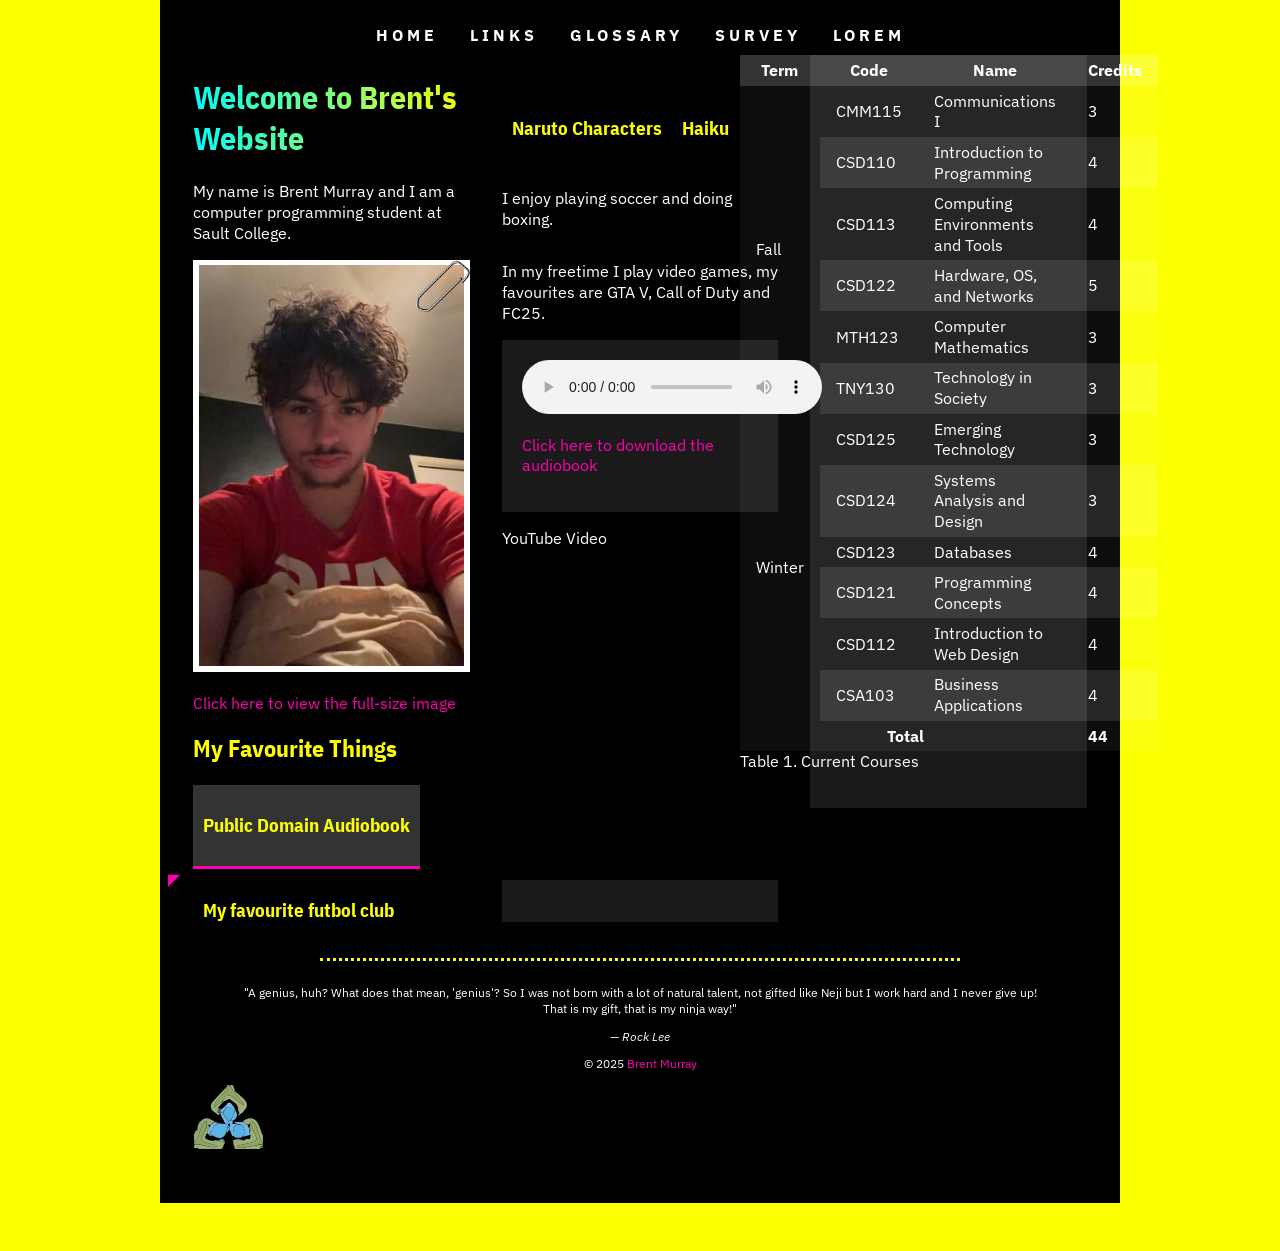
==== commit 47c704cd: "Changed index" ====
--- a/site/index.html
+++ b/site/index.html
@@ -14,8 +14,8 @@
   <meta name="description" content="A site about myself">
   <meta name="viewport" content="width=device-width, initial-scale=1.0">
   <title>Brent's Site</title>
-  <link rel="stylesheet" href="site/styles/main.css">
-  <link rel="stylesheet" href="site/styles/normalize.css">
+  <link rel="stylesheet" href="styles/main.css">
+  <link rel="stylesheet" href="styles/normalize.css">
   <link href="https://fonts.googleapis.com/css2?family=IBM+Plex+Sans&family=IBM+Plex+Sans+Condensed&display=swap"
     rel="stylesheet">
 </head>
@@ -27,10 +27,10 @@
         <ul>
           <!-- found me! -->
           <li><a href="index.html">Home</a></li>
-          <li><a href="site/links.html">Links</a></li>
-          <li><a href="site/glossary.html">Glossary</a></li>
-          <li><a href="site/survey.html">Survey</a></li>
-          <li><a href="site/lorem.html">Lorem</a></li>
+          <li><a href="links.html">Links</a></li>
+          <li><a href="glossary.html">Glossary</a></li>
+          <li><a href="survey.html">Survey</a></li>
+          <li><a href="lorem.html">Lorem</a></li>
         </ul>
       </nav>
     </header>
--- a/site/styles/main.css
+++ b/site/styles/main.css
@@ -0,0 +1,518 @@
+*,
+*::before,
+*::after {
+  box-sizing: border-box;
+}
+
+.width-wrap {
+  max-width: 960px;
+  margin: 0 auto;
+  margin-left: auto;
+  margin-right: auto;
+  padding: 0 2em 2em;
+  border: 1px solid rgba(0, 0, 0, 0.3);
+  border-top: none;
+  margin-bottom: 3em;
+}
+
+footer hr {
+  width: 50vw;
+  max-width: 890px;
+  min-width: 300px;
+  margin-top: 3em;
+  margin-bottom: 2em;
+  border: none;
+  border-bottom: 3px dotted #fbff00;
+}
+
+dl dt::after {
+  content: ":";
+}
+
+:root {
+  --main-background-color: #fbff00;
+  --width-wrap-background-color: #000000;
+  --text-color: #ffffff;
+  --heading-color: #fbff00;
+  --link-color: #ff00ae;
+  --header-links-color: #fbff00;
+  --highlighted-text-background-color: #ff00ae;
+}
+
+.width-wrap {
+  background-color: var(--width-wrap-background-color);
+}
+
+body {
+  background-color: var(--main-background-color);
+  color: var(--text-color);
+  font-family: 'IBM Plex Sans', sans-serif;
+  line-height: 1.3;
+}
+
+h1,
+h2,
+h3 {
+  color: var(--heading-color);
+}
+
+a {
+  color: var(--link-color);
+  text-decoration: none;
+}
+
+a:hover {
+  text-decoration: underline;
+}
+
+header a {
+  color: var(--header-link-color);
+}
+
+::selection {
+  background-color: var(--highlighted-text-background-color);
+  color: var(--text-color);
+}
+
+header {
+  border-top: 4px solid rgba(0, 0, 0, 0.1);
+  margin-left: -2em;
+  margin-right: -2em;
+}
+
+header nav {
+  box-sizing: border-box;
+  border-bottom: 1px dotted rgba(0, 0, 0, 0.3);
+  padding-left: 2em;
+  padding-right: 2em;
+}
+
+header nav ul {
+  margin: 0;
+  padding: 0;
+  display: flex;
+  justify-content: center;
+}
+
+header nav ul li {
+  list-style-type: none;
+}
+
+header nav a:hover {
+  border-top-color: #fbff00;
+}
+
+header nav a {
+  display: inline-block;
+  border-top: 4px solid transparent;
+  color: inherit;
+  vertical-align: middle;
+  position: relative;
+  box-sizing: border-box;
+  line-height: 1.4;
+  padding-top: 1em;
+  padding-bottom: 0.5em;
+  padding-left: 1em;
+  padding-right: 1em;
+  font-weight: bold;
+  text-decoration: none;
+  text-transform: uppercase;
+  letter-spacing: 4px;
+}
+
+table th,
+table td {
+  padding: 0.3em 1em;
+}
+
+table thead th,
+table tfoot th,
+table tbody th {
+  background-color: rgba(255, 255, 255, 0.2);
+}
+
+table td {
+  background-color: rgba(255, 255, 255, 0.05);
+}
+
+table tbody tr:nth-child(even) td {
+  background-color: rgba(255, 255, 255, 0.15);
+}
+
+label {
+  display: block;
+}
+
+input[type="radio"],
+input[type="checkbox"] {
+  display: inline-block;
+}
+
+input[type="radio"]+label,
+input[type="checkbox"]+label {
+  display: inline;
+}
+
+input[type="submit"] {
+  border: none;
+  padding: 1em 3em;
+  background-color: #fbff00;
+  color: #ffffff;
+}
+
+input[type="submit"]:hover {
+  background-color: #ff00ae;
+}
+
+input:invalid,
+textarea:invalid,
+select:invalid {
+  background-color: #ff0000;
+}
+
+h1,
+h2,
+h3,
+h4,
+h5,
+h6 {
+  font-family: 'IBM Plex Sans Condensed', sans-serif;
+}
+
+ol {
+  list-style-type: upper-roman;
+}
+
+iframe {
+  border-top-right-radius: 2em;
+  border-bottom-left-radius: 2em;
+}
+
+fieldset ul {
+  padding: 0;
+  list-style-type: none;
+}
+
+h1 {
+  background: linear-gradient(to right, #00fff9, #fbff00);
+  -webkit-background-clip: text;
+  -webkit-text-fill-color: transparent;
+}
+
+.bio {
+  column-count: 3;
+  column-gap: 2em;
+}
+
+.full-column {
+  column-span: all;
+  display: block;
+}
+
+table {
+  border-collapse: collapse;
+}
+
+img {
+  max-width: 100%;
+}
+
+.picture-of-me {
+  padding: 2%;
+  background-color: white;
+  box-shadow: 4px 4px 10px rgba(0, 0, 0, 0.3);
+
+}
+
+footer {
+  font-size: 75%;
+  text-align: center;
+}
+
+footer a.back-to-top {
+  text-shadow: 2px 2px 4px rgba(0, 0, 0, 0.3);
+  text-decoration: none;
+}
+
+footer a.back-to-top:hover {
+  text-decoration: none;
+}
+
+.favourites > label + div {
+  display: none;
+}
+
+.favourites input[type="radio"]:checked + label + div {
+  display: block;
+}
+
+.favourites {
+  display: flex;
+  flex-wrap: wrap;
+}
+
+.favourites label {
+  order: -1;
+  font-weight: bold;
+  padding: 10px;
+  cursor: pointer;
+  border-bottom: 3px solid transparent;
+  transition: all 0.3s ease;
+  color: var(--heading-color);
+}
+
+.favourites input:checked + label + div {
+  display: block;
+  width: 100%; 
+}
+
+.favourites input:checked + label {
+  color: var(--link-color); 
+  border-bottom: 3px solid var(--link-color); 
+  background-color: rgba(255, 255, 255, 0.2);
+}
+
+.favourites div {
+  display: none; 
+  width: 100%;
+  padding: 20px;
+  background-color: rgba(255, 255, 255, 0.1);
+  box-shadow: 0 4px 8px rgba(0, 0, 0, 0.2); 
+  flex: 1;
+  align-items: center;
+  justify-content: center;
+  display: flex;
+  transition: all 0.3s ease;
+}
+
+.favourites label:hover {
+  background-color: rgba(255, 255, 255, 0.1);
+}
+
+input[type="radio"] {
+  opacity: 0; 
+  position: absolute; 
+  pointer-events: none; 
+}
+
+.gallery {
+  display: grid;
+  grid-template-columns: repeat(auto-fill, minmax(180px, 1fr));
+  gap: 10px;
+}
+
+img {
+  max-width: 100%;
+  display: block;
+}
+
+.gallery img {
+  display: block;
+  width: 100%;
+  height: 100%;
+  object-fit: cover;
+}
+
+.row-span-2 {
+  grid-row: span 2;
+}
+
+.col-span-2 {
+  grid-column: span 2;
+}
+
+.gallery a {
+  transition: transform 200ms ease;  
+}
+
+.gallery .row-span-2 {
+  grid-row: span 2;
+}
+
+.gallery .col-span-2 {
+  grid-column: span 2;
+}
+
+.gallery a:hover {
+  transform: scale(1.1); 
+  transition: transform 0.3s ease; 
+}
+
+.paperclip {
+  background: none;
+  box-shadow: none;
+  width: 20%;
+  height: auto;  
+  position: absolute; 
+  top: 0; 
+  right: 0; 
+}
+
+.bio a {
+  display: inline-block;
+  position: relative;
+}
+
+#back-to-top {
+  position: sticky; 
+  bottom: 10px; 
+  margin-left: -25px; 
+  display: inline-block; 
+  transition: transform 200ms ease;
+}
+
+#back-to-top:hover {
+  transform: rotate(45deg); 
+}
+
+.bio {
+  column-width: 13em;
+}
+
+@media (max-width: 450px) {
+  .gallery {
+    grid-template-columns: 1fr;  
+  }
+
+  .gallery .col-span-2 {
+    grid-column: span 1;  
+  }
+}
+
+@media (max-width: 750px) { 
+  table.courses {
+    width: 100%; 
+    table-layout: auto;  
+  }
+
+  table.courses thead, table.courses tfoot, table.courses th {
+    display: none;
+  }
+
+  table.courses td {
+    display: block;
+    width: 100%; 
+  }
+
+  table.courses td {
+    padding: 0 1rem;
+    margin: 0;
+  }
+
+  table.courses caption {
+    display: block;
+    margin-bottom: 1rem;
+  }
+
+  table.courses td:first-child {
+    padding-top: 0.3em;
+    font-weight: bold;
+  }
+
+  table.courses td:last-child {
+    padding-bottom: 0.3em;
+    font-style: italic;
+    font-size: 0.8em;
+  }
+
+  table.courses td:last-child::after {
+    content: " hrs/wk";
+  }
+
+  img.float-img {
+    float: none;
+    display: block; 
+    margin: 1em auto; 
+  }
+}
+
+@media (max-width: 800px) {
+  .favourites-container {
+      display: flex;
+      flex-direction: column;
+  }
+
+  .favourites-container label {
+      order: 0;
+  }
+
+  .favourites-tab {
+      margin: 1rem 0; 
+      text-align: center; 
+  }
+
+  .favourites-container input,
+  .favourites-container select {
+      width: 100%; 
+      padding: 0.5rem;
+      margin-top: 0.5rem;
+  }
+
+  .favourites-tab label {
+      margin-bottom: 0.5rem; 
+  }
+
+  nav ul {
+    display: flex;
+    flex-direction: column; 
+    align-items: center; 
+    padding: 0; 
+  }
+
+  nav a {
+    padding-top: 0.5em; 
+    padding-bottom: 0.5em; 
+    border-top: none; 
+    text-decoration: none; 
+    display: block; 
+  }
+
+  nav a:hover {
+    text-decoration: underline;
+  }
+}
+
+#menu-toggle,
+.sandwich-icon {
+  display: none;
+}
+
+@media (max-width: 800px) {
+  .sandwich-icon {
+    display: block;
+    width: 40px;
+    height: 25px;
+    border-top: 5px solid #fbff00; 
+    cursor: pointer;
+    margin: 1em auto;
+    position: relative;
+  }
+
+  .sandwich-icon::before,
+  .sandwich-icon::after {
+    content: "";
+    display: block;
+    width: 40px;
+    border-top: 5px solid #fbff00; 
+    position: absolute;
+  }
+
+  .sandwich-icon::before {
+    top: 5px;
+  }
+
+  .sandwich-icon::after {
+    top: 15px;
+  }
+
+  nav ul {
+    height: 0;
+    overflow: hidden;
+    flex-direction: column;
+    transition: height 200ms ease;
+  }
+
+  #menu-toggle:checked + .sandwich-icon + ul {
+    height: auto;
+  }
+}
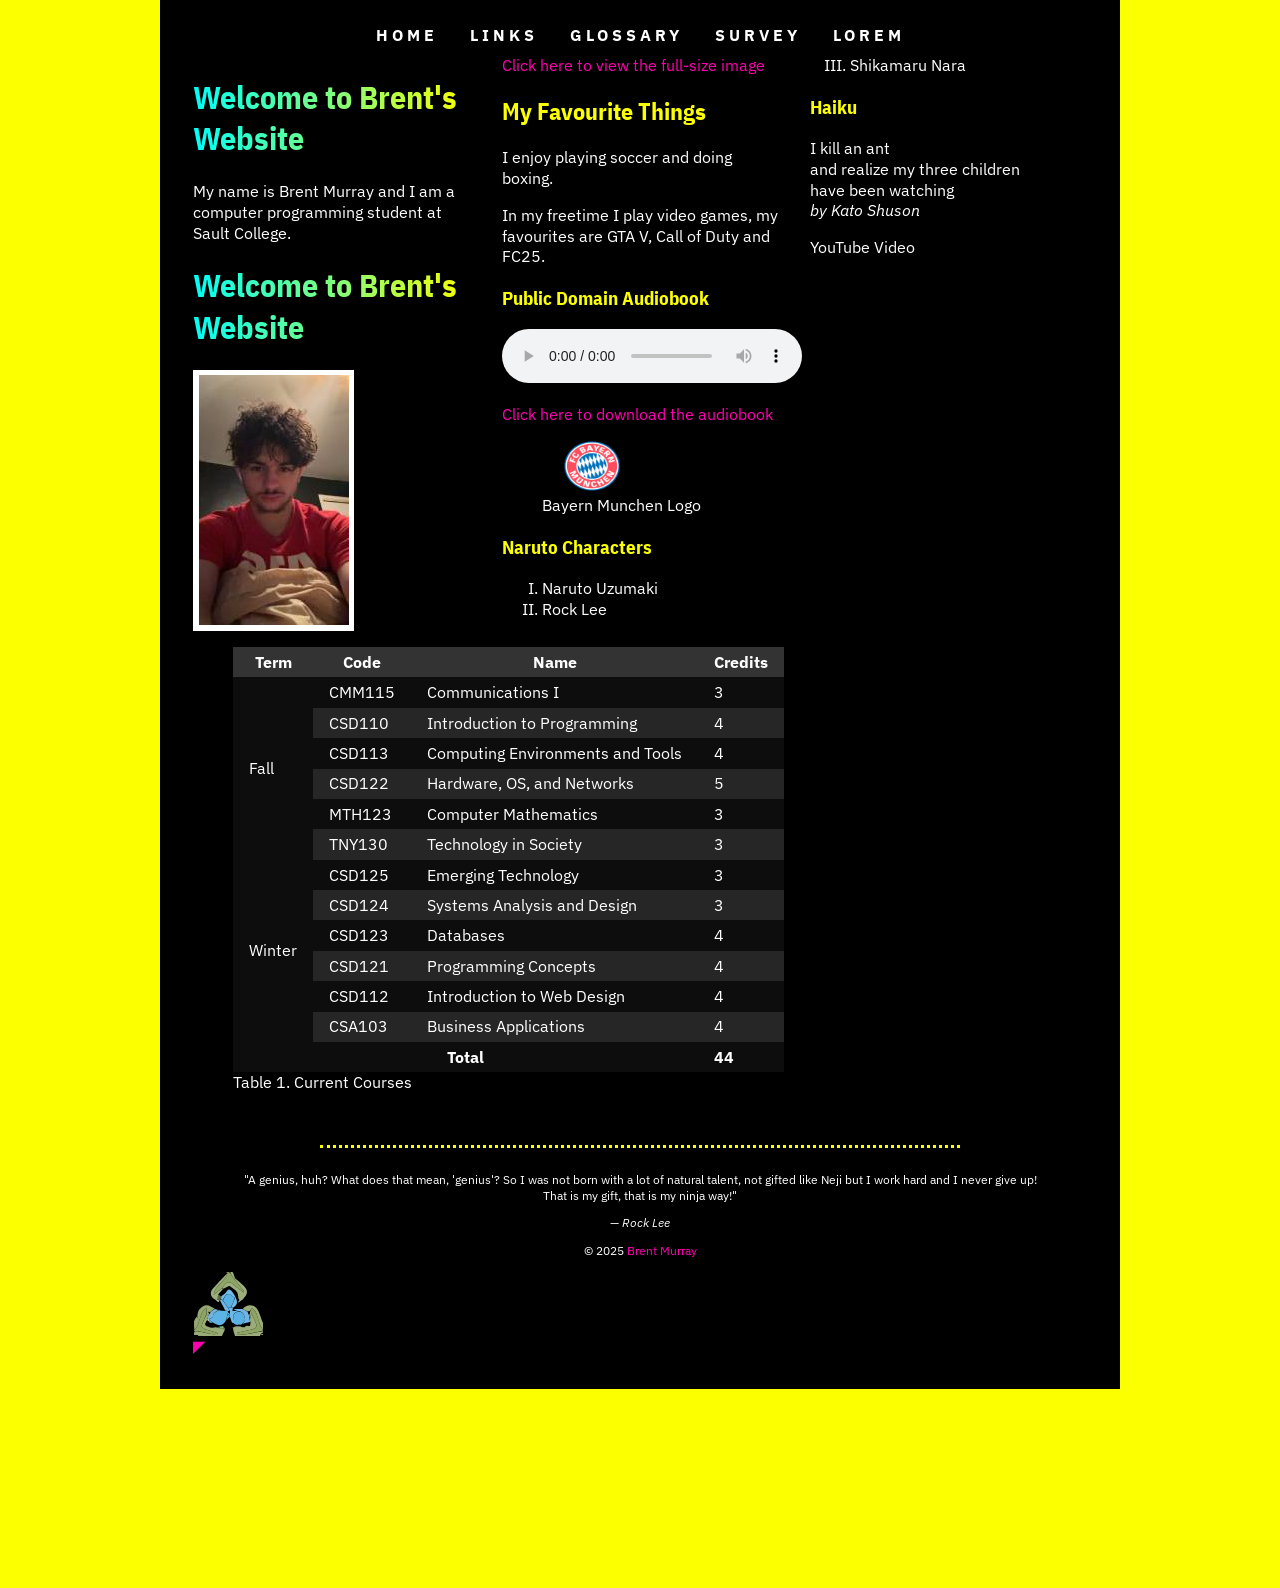
==== commit 389395f5: "Changed index" ====
--- a/site/index.html
+++ b/site/index.html
@@ -38,153 +38,136 @@
       <div class="bio">
         <h1>Welcome to Brent's Website</h1>
         <p>My name is Brent Murray and I am a computer programming student at Sault College.</p>
+        <h1>Welcome to Brent's Website</h1>
         <p>
-          <a href="Images/brent.jpg" target="_blank">
-            <picture>
-              <source media="(max-width: 500px)" srcset="Images/brent_150.jpg">
-              <img class="picture-of-me" src="Images/brent_300.jpg" alt="Brent Murray">
-            </picture>
-            <img src="Images/paperclip.png" alt="Paperclip" class="paperclip">
-          </a>
-        </p>        
+          <picture>
+            <source media="(max-width: 500px)" srcset="Images/brent_150.jpg">
+            <img class="picture-of-me" src="Images/brent_300.jpg" alt="Brent Murray">
+          </picture>
+        </p>
         <p>
           <a href="Images/brent.jpg" target="_blank">Click here to view the full-size image</a>
         </p>
         <h2>My Favourite Things</h2>
-        <div class="favourites">
-          <p>I enjoy playing soccer and doing boxing.</p>
-          <p>In my freetime I play video games, my favourites are GTA V, Call of Duty and FC25.</p>
-          <input type="radio" name="fav-tab" id="tab1" checked>
-          <label for="tab1"><h3>Public Domain Audiobook</h3></label>
-          <div>
-            <audio controls>
-              <source
-                src="https://ia600903.us.archive.org/25/items/multilingual_short_works_collection_011_1401_librivox/msw011_01_suratulalaq_quran_njb_64kb.mp3"
-                type="audio/mpeg">
-              Your browser does not support audio elements.
-            </audio>
-            <p><a
-                href="https://archive.org/download/multilingual_short_works_collection_011_1401_librivox/multilingual_short_works_collection_011_1401_librivox.m4b"
-                download>Click here to download the audiobook</a></p>
-          </div>
-          <input type="radio" name="fav-tab" id="tab2">
-          <label for="tab2"><h3>My favourite futbol club</h3></label>
-          <div>
-            <figure>
-              <a href="https://fcbayern.com/en">
-                <img src="Images/logo.png" alt="Bayern Munchen Logo" width="100" height="50">
-              </a>
-              <figcaption>Bayern Munchen Logo</figcaption>
-            </figure>
-          </div>
-          <input type="radio" name="fav-tab" id="tab3">
-          <label for="tab3"><h3>Naruto Characters</h3></label>
-          <div>
-            <ol>
-              <li>Naruto Uzumaki</li>
-              <li>Rock Lee</li>
-              <li>Shikamaru Nara</li>
-            </ol>
-          </div>
-          <input type="radio" name="fav-tab" id="tab4">
-          <label for="tab4"><h3>Haiku</h3></label>
-          <div>
-            <p>
-              I kill an ant<br>and realize my three children<br>have been watching<br>
-              <cite>by <span class="author">Kato Shuson</span></cite>
-            </p>
-          </div>
-          <p>YouTube Video</p>
-          <iframe width="560" height="315" src="https://www.youtube.com/embed/mtODX-055g8?si=uE4-CSXxXsa9bPzE"
-            title="YouTube video player" frameborder="0"
-            allow="accelerometer; autoplay; clipboard-write; encrypted-media; gyroscope; picture-in-picture; web-share"
-            referrerpolicy="strict-origin-when-cross-origin" allowfullscreen></iframe>
-          <div id="making-a-table" class="full-column">
-            <figure>
-              <table>
-                <thead>
-                  <tr>
-                    <th>Term</th>
-                    <th>Code</th>
-                    <th>Name</th>
-                    <!--- Using credits instead of hours-->
-                    <th>Credits</th>
-                  </tr>
-                </thead>
-                <tbody>
-                  <tr>
-                    <td rowspan="6">Fall</td>
-                    <td>CMM115</td>
-                    <td>Communications I</td>
-                    <td>3</td>
-                  </tr>
-                  <tr>
-                    <td>CSD110</td>
-                    <td>Introduction to Programming</td>
-                    <td>4</td>
-                  </tr>
-                  <tr>
-                    <td>CSD113</td>
-                    <td>Computing Environments and Tools</td>
-                    <td>4</td>
-                  </tr>
-                  <tr>
-                    <td>CSD122</td>
-                    <td>Hardware, OS, and Networks</td>
-                    <td>5</td>
-                  </tr>
-                  <tr>
-                    <td>MTH123</td>
-                    <td>Computer Mathematics</td>
-                    <td>3</td>
-                  </tr>
-                  <tr>
-                    <td>TNY130</td>
-                    <td>Technology in Society</td>
-                    <td>3</td>
-                  </tr>
-                  <tr>
-                    <td rowspan="6">Winter</td>
-                    <td>CSD125</td>
-                    <td>Emerging Technology</td>
-                    <td>3</td>
-                  </tr>
-                  <tr>
-                    <td>CSD124</td>
-                    <td>Systems Analysis and Design</td>
-                    <td>3</td>
-                  </tr>
-                  <tr>
-                    <td>CSD123</td>
-                    <td>Databases</td>
-                    <td>4</td>
-                  </tr>
-                  <tr>
-                    <td>CSD121</td>
-                    <td>Programming Concepts</td>
-                    <td>4</td>
-                  </tr>
-                  <tr>
-                    <td>CSD112</td>
-                    <td>Introduction to Web Design</td>
-                    <td>4</td>
-                  </tr>
-                  <tr>
-                    <td>CSA103</td>
-                    <td>Business Applications</td>
-                    <td>4</td>
-                  </tr>
-                </tbody>
-                <tfoot>
-                  <tr>
-                    <td colspan="3" style="text-align: center;"><strong>Total</strong></td>
-                    <td><strong>44</strong></td>
-                  </tr>
-                </tfoot>
-              </table>
-              <figcaption>Table 1. Current Courses</figcaption>
-            </figure>
-          </div>
+        <p>I enjoy playing soccer and doing boxing.</p>
+        <p>In my freetime I play video games, my favourites are GTA V, Call of Duty and FC25.</p>
+        <h3>Public Domain Audiobook</h3>
+        <audio controls>
+          <source
+            src="https://ia600903.us.archive.org/25/items/multilingual_short_works_collection_011_1401_librivox/msw011_01_suratulalaq_quran_njb_64kb.mp3"
+            type="audio/mpeg">
+          Your browser does not support audio elements.
+        </audio>
+        <p><a
+            href="https://archive.org/download/multilingual_short_works_collection_011_1401_librivox/multilingual_short_works_collection_011_1401_librivox.m4b"
+            download>Click here to download the audiobook</a></p>
+        <figure>
+          <a href="https://fcbayern.com/en">
+            <img src="Images/logo.png" alt="Bayern Munchen Logo" width="100" height="50">
+          </a>
+          <figcaption>Bayern Munchen Logo</figcaption>
+        </figure>
+        <h3>Naruto Characters</h3>
+        <ol>
+          <li>Naruto Uzumaki</li>
+          <li>Rock Lee</li>
+          <li>Shikamaru Nara</li>
+        </ol>
+        <h3>Haiku</h3>
+        <p>
+          I kill an ant<br>and realize my three children<br>have been watching<br>
+          <cite>by <span class="author">Kato Shuson</span></cite>
+        </p>
+        <p>YouTube Video</p>
+        <iframe width="560" height="315" src="https://www.youtube.com/embed/mtODX-055g8?si=uE4-CSXxXsa9bPzE"
+          title="YouTube video player" frameborder="0"
+          allow="accelerometer; autoplay; clipboard-write; encrypted-media; gyroscope; picture-in-picture; web-share"
+          referrerpolicy="strict-origin-when-cross-origin" allowfullscreen></iframe>
+        <div id="making-a-table" class="full-column">
+          <figure>
+            <table>
+              <thead>
+                <tr>
+                  <th>Term</th>
+                  <th>Code</th>
+                  <th>Name</th>
+                  <!--- Using credits instead of hours-->
+                  <th>Credits</th>
+                </tr>
+              </thead>
+              <tbody>
+                <tr>
+                  <td rowspan="6">Fall</td>
+                  <td>CMM115</td>
+                  <td>Communications I</td>
+                  <td>3</td>
+                </tr>
+                <tr>
+                  <td>CSD110</td>
+                  <td>Introduction to Programming</td>
+                  <td>4</td>
+                </tr>
+                <tr>
+                  <td>CSD113</td>
+                  <td>Computing Environments and Tools</td>
+                  <td>4</td>
+                </tr>
+                <tr>
+                  <td>CSD122</td>
+                  <td>Hardware, OS, and Networks</td>
+                  <td>5</td>
+                </tr>
+                <tr>
+                  <td>MTH123</td>
+                  <td>Computer Mathematics</td>
+                  <td>3</td>
+                </tr>
+                <tr>
+                  <td>TNY130</td>
+                  <td>Technology in Society</td>
+                  <td>3</td>
+                </tr>
+                <tr>
+                  <td rowspan="6">Winter</td>
+                  <td>CSD125</td>
+                  <td>Emerging Technology</td>
+                  <td>3</td>
+                </tr>
+                <tr>
+                  <td>CSD124</td>
+                  <td>Systems Analysis and Design</td>
+                  <td>3</td>
+                </tr>
+                <tr>
+                  <td>CSD123</td>
+                  <td>Databases</td>
+                  <td>4</td>
+                </tr>
+                <tr>
+                  <td>CSD121</td>
+                  <td>Programming Concepts</td>
+                  <td>4</td>
+                </tr>
+                <tr>
+                  <td>CSD112</td>
+                  <td>Introduction to Web Design</td>
+                  <td>4</td>
+                </tr>
+                <tr>
+                  <td>CSA103</td>
+                  <td>Business Applications</td>
+                  <td>4</td>
+                </tr>
+              </tbody>
+              <tfoot>
+                <tr>
+                  <td colspan="3" style="text-align: center;"><strong>Total</strong></td>
+                  <td><strong>44</strong></td>
+                </tr>
+              </tfoot>
+            </table>
+            <figcaption>Table 1. Current Courses</figcaption>
+          </figure>
         </div>
       </div>
     </main>
@@ -204,7 +187,7 @@
           sizes="(max-width: 600px) 70px, 100px">
       </picture>
     </footer>
-    <a href="#top" id="back-to-top" title="Back to top">◤</a>
+    <a href="#top" title="Back to top">◤</a>
   </div>
 </body>
 
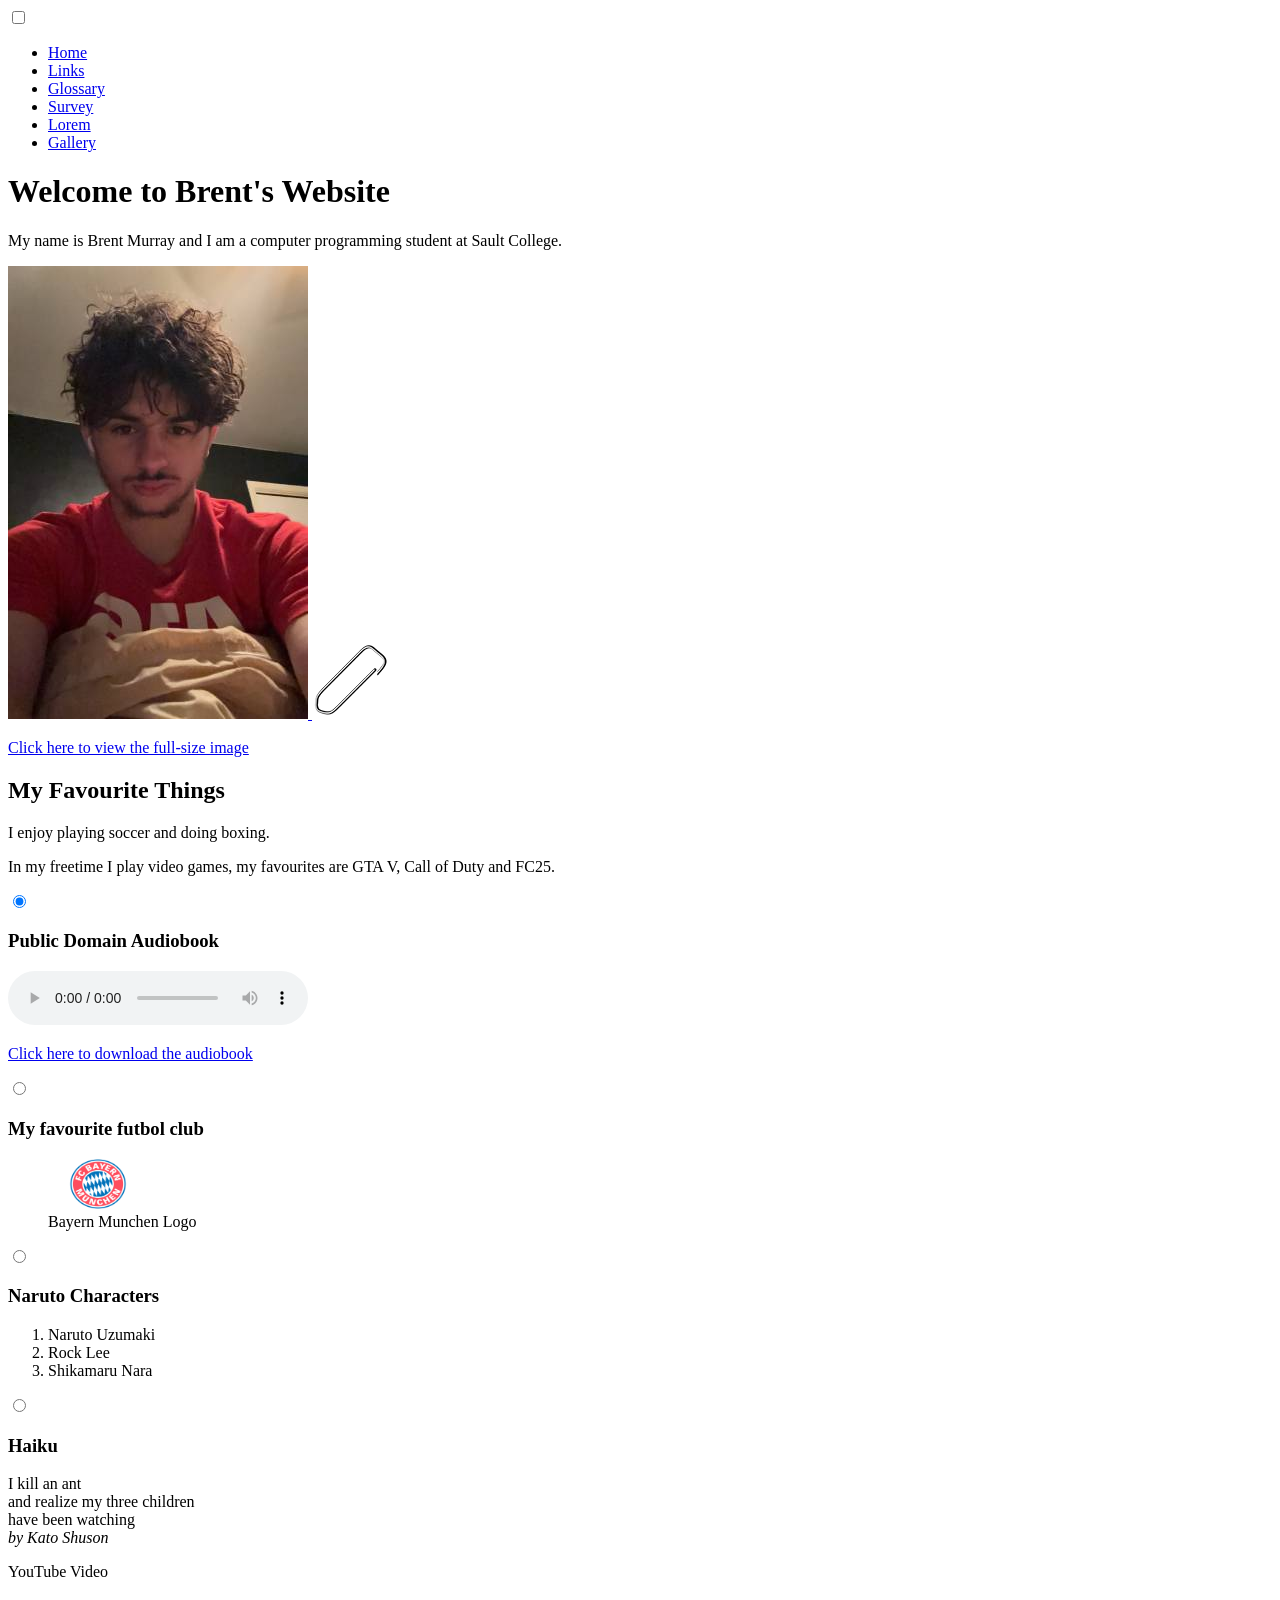
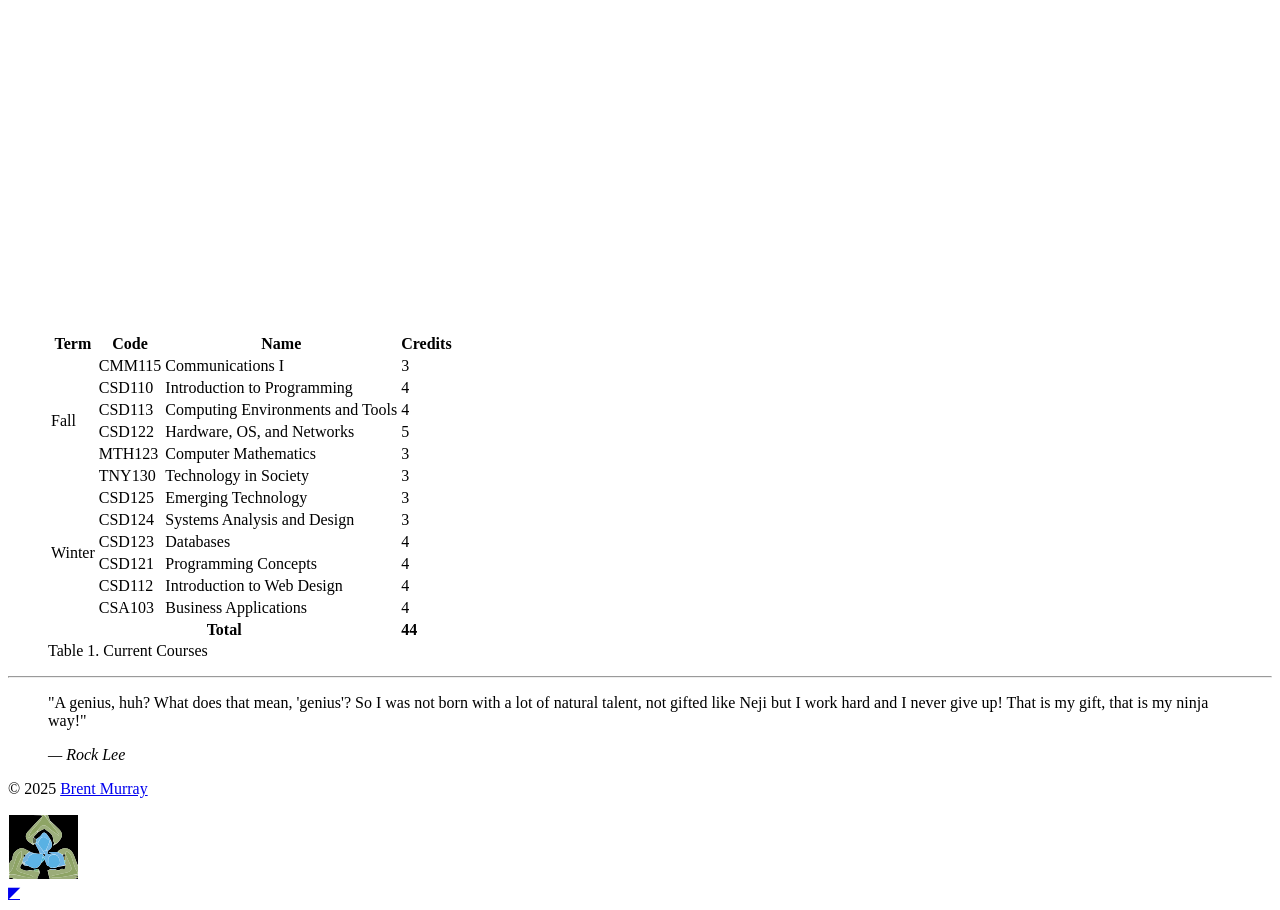
==== commit fe863c00: "Moved files" ====
--- a/site/index.html
+++ b/site/index.html
@@ -14,8 +14,8 @@
   <meta name="description" content="A site about myself">
   <meta name="viewport" content="width=device-width, initial-scale=1.0">
   <title>Brent's Site</title>
-  <link rel="stylesheet" href="styles/main.css">
-  <link rel="stylesheet" href="styles/normalize.css">
+  <link rel="stylesheet" href="site/styles/main.css">
+  <link rel="stylesheet" href="site/styles/normalize.css">
   <link href="https://fonts.googleapis.com/css2?family=IBM+Plex+Sans&family=IBM+Plex+Sans+Condensed&display=swap"
     rel="stylesheet">
 </head>
@@ -24,13 +24,16 @@
   <div class="width-wrap">
     <header id="top">
       <nav>
+        <input type="checkbox" id="menu-toggle" class="menu-toggle">
+        <label for="menu-toggle" class="sandwich-icon"></label>
         <ul>
           <!-- found me! -->
           <li><a href="index.html">Home</a></li>
-          <li><a href="links.html">Links</a></li>
-          <li><a href="glossary.html">Glossary</a></li>
-          <li><a href="survey.html">Survey</a></li>
-          <li><a href="lorem.html">Lorem</a></li>
+          <li><a href="site/links.html">Links</a></li>
+          <li><a href="site/glossary.html">Glossary</a></li>
+          <li><a href="site/survey.html">Survey</a></li>
+          <li><a href="site/lorem.html">Lorem</a></li>
+          <li><a href="site/gallery.html">Gallery</a></li>
         </ul>
       </nav>
     </header>
@@ -38,136 +41,153 @@
       <div class="bio">
         <h1>Welcome to Brent's Website</h1>
         <p>My name is Brent Murray and I am a computer programming student at Sault College.</p>
-        <h1>Welcome to Brent's Website</h1>
         <p>
-          <picture>
-            <source media="(max-width: 500px)" srcset="Images/brent_150.jpg">
-            <img class="picture-of-me" src="Images/brent_300.jpg" alt="Brent Murray">
-          </picture>
-        </p>
+          <a href="Images/brent.jpg" target="_blank">
+            <picture>
+              <source media="(max-width: 500px)" srcset="Images/brent_150.jpg">
+              <img class="picture-of-me" src="Images/brent_300.jpg" alt="Brent Murray">
+            </picture>
+            <img src="Images/paperclip.png" alt="Paperclip" class="paperclip">
+          </a>
+        </p>        
         <p>
           <a href="Images/brent.jpg" target="_blank">Click here to view the full-size image</a>
         </p>
         <h2>My Favourite Things</h2>
-        <p>I enjoy playing soccer and doing boxing.</p>
-        <p>In my freetime I play video games, my favourites are GTA V, Call of Duty and FC25.</p>
-        <h3>Public Domain Audiobook</h3>
-        <audio controls>
-          <source
-            src="https://ia600903.us.archive.org/25/items/multilingual_short_works_collection_011_1401_librivox/msw011_01_suratulalaq_quran_njb_64kb.mp3"
-            type="audio/mpeg">
-          Your browser does not support audio elements.
-        </audio>
-        <p><a
-            href="https://archive.org/download/multilingual_short_works_collection_011_1401_librivox/multilingual_short_works_collection_011_1401_librivox.m4b"
-            download>Click here to download the audiobook</a></p>
-        <figure>
-          <a href="https://fcbayern.com/en">
-            <img src="Images/logo.png" alt="Bayern Munchen Logo" width="100" height="50">
-          </a>
-          <figcaption>Bayern Munchen Logo</figcaption>
-        </figure>
-        <h3>Naruto Characters</h3>
-        <ol>
-          <li>Naruto Uzumaki</li>
-          <li>Rock Lee</li>
-          <li>Shikamaru Nara</li>
-        </ol>
-        <h3>Haiku</h3>
-        <p>
-          I kill an ant<br>and realize my three children<br>have been watching<br>
-          <cite>by <span class="author">Kato Shuson</span></cite>
-        </p>
-        <p>YouTube Video</p>
-        <iframe width="560" height="315" src="https://www.youtube.com/embed/mtODX-055g8?si=uE4-CSXxXsa9bPzE"
-          title="YouTube video player" frameborder="0"
-          allow="accelerometer; autoplay; clipboard-write; encrypted-media; gyroscope; picture-in-picture; web-share"
-          referrerpolicy="strict-origin-when-cross-origin" allowfullscreen></iframe>
-        <div id="making-a-table" class="full-column">
-          <figure>
-            <table>
-              <thead>
-                <tr>
-                  <th>Term</th>
-                  <th>Code</th>
-                  <th>Name</th>
-                  <!--- Using credits instead of hours-->
-                  <th>Credits</th>
-                </tr>
-              </thead>
-              <tbody>
-                <tr>
-                  <td rowspan="6">Fall</td>
-                  <td>CMM115</td>
-                  <td>Communications I</td>
-                  <td>3</td>
-                </tr>
-                <tr>
-                  <td>CSD110</td>
-                  <td>Introduction to Programming</td>
-                  <td>4</td>
-                </tr>
-                <tr>
-                  <td>CSD113</td>
-                  <td>Computing Environments and Tools</td>
-                  <td>4</td>
-                </tr>
-                <tr>
-                  <td>CSD122</td>
-                  <td>Hardware, OS, and Networks</td>
-                  <td>5</td>
-                </tr>
-                <tr>
-                  <td>MTH123</td>
-                  <td>Computer Mathematics</td>
-                  <td>3</td>
-                </tr>
-                <tr>
-                  <td>TNY130</td>
-                  <td>Technology in Society</td>
-                  <td>3</td>
-                </tr>
-                <tr>
-                  <td rowspan="6">Winter</td>
-                  <td>CSD125</td>
-                  <td>Emerging Technology</td>
-                  <td>3</td>
-                </tr>
-                <tr>
-                  <td>CSD124</td>
-                  <td>Systems Analysis and Design</td>
-                  <td>3</td>
-                </tr>
-                <tr>
-                  <td>CSD123</td>
-                  <td>Databases</td>
-                  <td>4</td>
-                </tr>
-                <tr>
-                  <td>CSD121</td>
-                  <td>Programming Concepts</td>
-                  <td>4</td>
-                </tr>
-                <tr>
-                  <td>CSD112</td>
-                  <td>Introduction to Web Design</td>
-                  <td>4</td>
-                </tr>
-                <tr>
-                  <td>CSA103</td>
-                  <td>Business Applications</td>
-                  <td>4</td>
-                </tr>
-              </tbody>
-              <tfoot>
-                <tr>
-                  <td colspan="3" style="text-align: center;"><strong>Total</strong></td>
-                  <td><strong>44</strong></td>
-                </tr>
-              </tfoot>
-            </table>
-            <figcaption>Table 1. Current Courses</figcaption>
-          </figure>
+        <div class="favourites">
+          <p>I enjoy playing soccer and doing boxing.</p>
+          <p>In my freetime I play video games, my favourites are GTA V, Call of Duty and FC25.</p>
+          <input type="radio" name="fav-tab" id="tab1" checked>
+          <label for="tab1"><h3>Public Domain Audiobook</h3></label>
+          <div>
+            <audio controls>
+              <source
+                src="https://ia600903.us.archive.org/25/items/multilingual_short_works_collection_011_1401_librivox/msw011_01_suratulalaq_quran_njb_64kb.mp3"
+                type="audio/mpeg">
+              Your browser does not support audio elements.
+            </audio>
+            <p><a
+                href="https://archive.org/download/multilingual_short_works_collection_011_1401_librivox/multilingual_short_works_collection_011_1401_librivox.m4b"
+                download>Click here to download the audiobook</a></p>
+          </div>
+          <input type="radio" name="fav-tab" id="tab2">
+          <label for="tab2"><h3>My favourite futbol club</h3></label>
+          <div>
+            <figure>
+              <a href="https://fcbayern.com/en">
+                <img src="Images/logo.png" alt="Bayern Munchen Logo" width="100" height="50">
+              </a>
+              <figcaption>Bayern Munchen Logo</figcaption>
+            </figure>
+          </div>
+          <input type="radio" name="fav-tab" id="tab3">
+          <label for="tab3"><h3>Naruto Characters</h3></label>
+          <div>
+            <ol>
+              <li>Naruto Uzumaki</li>
+              <li>Rock Lee</li>
+              <li>Shikamaru Nara</li>
+            </ol>
+          </div>
+          <input type="radio" name="fav-tab" id="tab4">
+          <label for="tab4"><h3>Haiku</h3></label>
+          <div>
+            <p>
+              I kill an ant<br>and realize my three children<br>have been watching<br>
+              <cite>by <span class="author">Kato Shuson</span></cite>
+            </p>
+          </div>
+          <p>YouTube Video</p>
+          <iframe width="560" height="315" src="https://www.youtube.com/embed/mtODX-055g8?si=uE4-CSXxXsa9bPzE"
+            title="YouTube video player" frameborder="0"
+            allow="accelerometer; autoplay; clipboard-write; encrypted-media; gyroscope; picture-in-picture; web-share"
+            referrerpolicy="strict-origin-when-cross-origin" allowfullscreen></iframe>
+          <div id="making-a-table" class="full-column">
+            <figure>
+              <table>
+                <thead>
+                  <tr>
+                    <th>Term</th>
+                    <th>Code</th>
+                    <th>Name</th>
+                    <!--- Using credits instead of hours-->
+                    <th>Credits</th>
+                  </tr>
+                </thead>
+                <tbody>
+                  <tr>
+                    <td rowspan="6">Fall</td>
+                    <td>CMM115</td>
+                    <td>Communications I</td>
+                    <td>3</td>
+                  </tr>
+                  <tr>
+                    <td>CSD110</td>
+                    <td>Introduction to Programming</td>
+                    <td>4</td>
+                  </tr>
+                  <tr>
+                    <td>CSD113</td>
+                    <td>Computing Environments and Tools</td>
+                    <td>4</td>
+                  </tr>
+                  <tr>
+                    <td>CSD122</td>
+                    <td>Hardware, OS, and Networks</td>
+                    <td>5</td>
+                  </tr>
+                  <tr>
+                    <td>MTH123</td>
+                    <td>Computer Mathematics</td>
+                    <td>3</td>
+                  </tr>
+                  <tr>
+                    <td>TNY130</td>
+                    <td>Technology in Society</td>
+                    <td>3</td>
+                  </tr>
+                  <tr>
+                    <td rowspan="6">Winter</td>
+                    <td>CSD125</td>
+                    <td>Emerging Technology</td>
+                    <td>3</td>
+                  </tr>
+                  <tr>
+                    <td>CSD124</td>
+                    <td>Systems Analysis and Design</td>
+                    <td>3</td>
+                  </tr>
+                  <tr>
+                    <td>CSD123</td>
+                    <td>Databases</td>
+                    <td>4</td>
+                  </tr>
+                  <tr>
+                    <td>CSD121</td>
+                    <td>Programming Concepts</td>
+                    <td>4</td>
+                  </tr>
+                  <tr>
+                    <td>CSD112</td>
+                    <td>Introduction to Web Design</td>
+                    <td>4</td>
+                  </tr>
+                  <tr>
+                    <td>CSA103</td>
+                    <td>Business Applications</td>
+                    <td>4</td>
+                  </tr>
+                </tbody>
+                <tfoot>
+                  <tr>
+                    <td colspan="3" style="text-align: center;"><strong>Total</strong></td>
+                    <td><strong>44</strong></td>
+                  </tr>
+                </tfoot>
+              </table>
+              <figcaption>Table 1. Current Courses</figcaption>
+            </figure>
+          </div>
         </div>
       </div>
     </main>
@@ -187,7 +207,7 @@
           sizes="(max-width: 600px) 70px, 100px">
       </picture>
     </footer>
-    <a href="#top" title="Back to top">◤</a>
+    <a href="#top" id="back-to-top" title="Back to top">◤</a>
   </div>
 </body>
 
